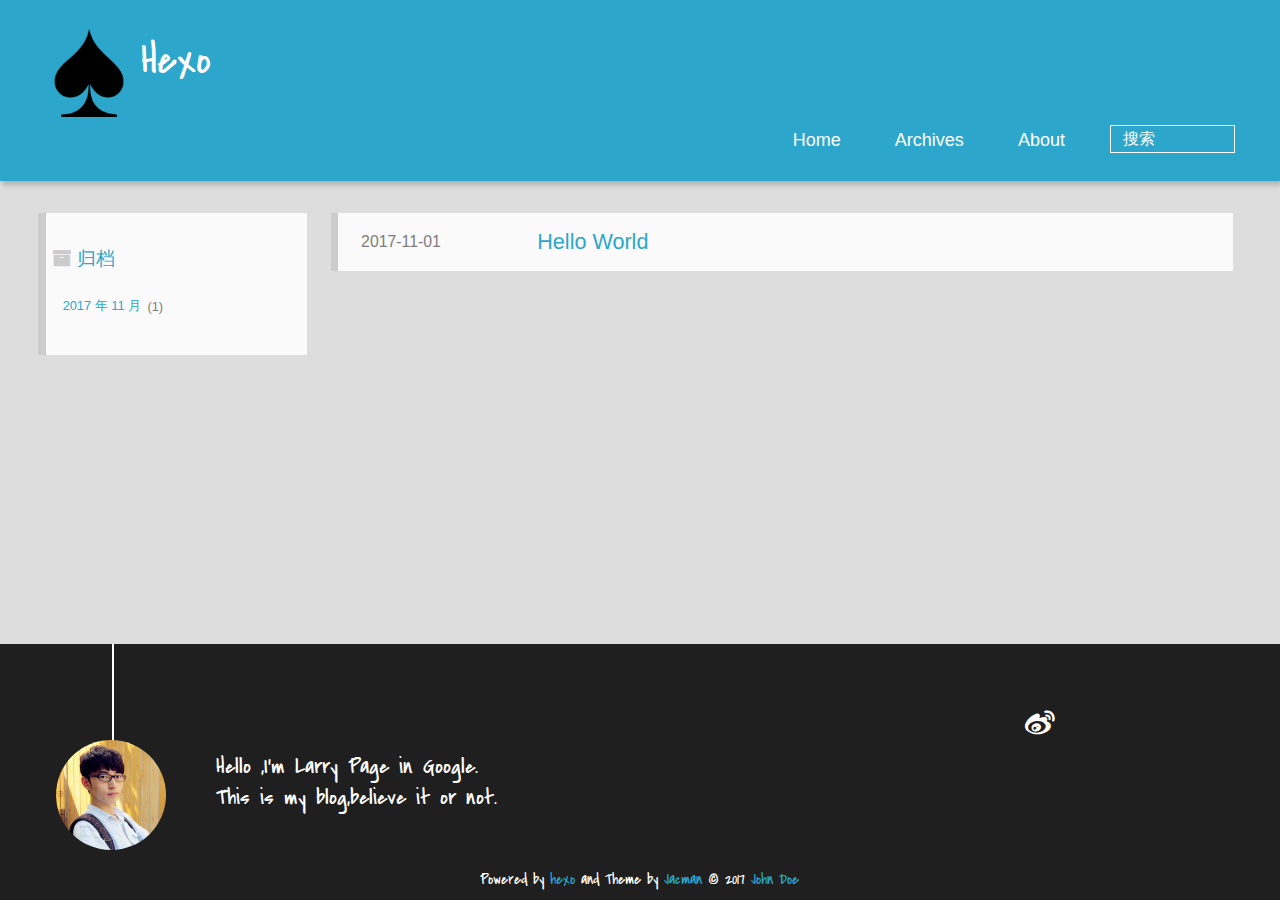
==== archives/index.html @ d34f0421 "¡°update¡±" ====
<!DOCTYPE HTML>
<html >
<head>
  <meta charset="UTF-8">
  
    <title>归档 | Hexo</title>
    <meta name="viewport" content="width=device-width, initial-scale=1,user-scalable=no">
    
    <meta name="author" content="John Doe">
    

    
    <meta property="og:type" content="website">
<meta property="og:title" content="Hexo">
<meta property="og:url" content="http://yoursite.com/archives/index.html">
<meta property="og:site_name" content="Hexo">
<meta name="twitter:card" content="summary">
<meta name="twitter:title" content="Hexo">

    
    <link rel="alternative" href="/atom.xml" title="Hexo" type="application/atom+xml">
    
    
    <link rel="icon" href="/img/favicon.ico">
    
    
    <link rel="apple-touch-icon" href="/img/jacman.jpg">
    <link rel="apple-touch-icon-precomposed" href="/img/jacman.jpg">
    
    <link rel="stylesheet" href="/css/style.css">
</head>

    <body>
      <header>
        
<div>
		
			<div id="imglogo">
				<a href="/"><img src="/img/logo.png" alt="Hexo" title="Hexo"/></a>
			</div>
			
			<div id="textlogo">
				<h1 class="site-name"><a href="/" title="Hexo">Hexo</a></h1>
				<h2 class="blog-motto"></h2>
			</div>
			<div class="navbar"><a class="navbutton navmobile" href="#" title="菜单">
			</a></div>
			<nav class="animated">
				<ul>
					<ul>
					 
						<li><a href="/">Home</a></li>
					
						<li><a href="/archives">Archives</a></li>
					
						<li><a href="/about">About</a></li>
					
					<li>
 					
					<form class="search" action="//google.com/search" method="get" accept-charset="utf-8">
						<label>Search</label>
						<input type="search" id="search" name="q" autocomplete="off" maxlength="20" placeholder="搜索" />
						<input type="hidden" name="q" value="site:yoursite.com">
					</form>
					
					</li>
				</ul>
			</nav>			
</div>
      </header>
      <div id="container">
        

<div class="archive-title" >
  <h2 class="archive-icon">归档</h2>
  
  <div class="archiveslist archive-float clearfix">
   <ul class="archive-list"><li class="archive-list-item"><a class="archive-list-link" href="/archives/2017/11/">2017 年 11 月</a><span class="archive-list-count">1</span></li></ul>
 </div>
  
</div>
<div id="main" class="archive-part clearfix">
  <div id="archive-page">

  <section class="post" itemscope itemprop="blogPost">
  
    <a href="/2017/11/01/hello-world/" title="Hello World" itemprop="url">
  

    <time datetime="2017-10-31T16:31:53.168Z" itemprop="datePublished">2017-11-01</time>


    <h1 itemprop="name">Hello World</h1>

  </a>
</section>


  </div>
</div>

      </div>
      <footer><div id="footer" >
	
	<div class="line">
		<span></span>
		<div class="author"></div>
	</div>
	
	
	<section class="info">
		<p> Hello ,I&#39;m Larry Page in Google. <br/>
			This is my blog,believe it or not.</p>
	</section>
	 
	<div class="social-font" class="clearfix">
		
		<a href="http://weibo.com/2176287895" target="_blank" class="icon-weibo" title="微博"></a>
		
		
		
		
		
		
		
		
		
		
	</div>
			
		

		<p class="copyright">
		Powered by <a href="http://hexo.io" target="_blank" title="hexo">hexo</a> and Theme by <a href="https://github.com/wuchong/jacman" target="_blank" title="Jacman">Jacman</a> © 2017 
		
		<a href="/about" target="_blank" title="John Doe">John Doe</a>
		
		
		</p>
</div>
</footer>
      <script src="/js/jquery-2.0.3.min.js"></script>
<script src="/js/jquery.imagesloaded.min.js"></script>
<script src="/js/gallery.js"></script>
<script src="/js/jquery.qrcode-0.12.0.min.js"></script>

<script type="text/javascript">
$(document).ready(function(){ 
  $('.navbar').click(function(){
    $('header nav').toggleClass('shownav');
  });
  var myWidth = 0;
  function getSize(){
    if( typeof( window.innerWidth ) == 'number' ) {
      myWidth = window.innerWidth;
    } else if( document.documentElement && document.documentElement.clientWidth) {
      myWidth = document.documentElement.clientWidth;
    };
  };
  var m = $('#main'),
      a = $('#asidepart'),
      c = $('.closeaside'),
      o = $('.openaside');
  c.click(function(){
    a.addClass('fadeOut').css('display', 'none');
    o.css('display', 'block').addClass('fadeIn');
    m.addClass('moveMain');
  });
  o.click(function(){
    o.css('display', 'none').removeClass('beforeFadeIn');
    a.css('display', 'block').removeClass('fadeOut').addClass('fadeIn');      
    m.removeClass('moveMain');
  });
  $(window).scroll(function(){
    o.css("top",Math.max(80,260-$(this).scrollTop()));
  });
  
  $(window).resize(function(){
    getSize(); 
    if (myWidth >= 1024) {
      $('header nav').removeClass('shownav');
    }else{
      m.removeClass('moveMain');
      a.css('display', 'block').removeClass('fadeOut');
      o.css('display', 'none');
        
    }
  });
});
</script>










<link rel="stylesheet" href="/fancybox/jquery.fancybox.css" media="screen" type="text/css">
<script src="/fancybox/jquery.fancybox.pack.js"></script>
<script type="text/javascript">
$(document).ready(function(){ 
  $('.article-content').each(function(i){
    $(this).find('img').each(function(){
      if ($(this).parent().hasClass('fancybox')) return;
      var alt = this.alt;
      if (alt) $(this).after('<span class="caption">' + alt + '</span>');
      $(this).wrap('<a href="' + this.src + '" title="' + alt + '" class="fancybox"></a>');
    });
    $(this).find('.fancybox').each(function(){
      $(this).attr('rel', 'article' + i);
    });
  });
  if($.fancybox){
    $('.fancybox').fancybox();
  }
}); 
</script>



<!-- Analytics Begin -->



<script>
var _hmt = _hmt || [];
(function() {
  var hm = document.createElement("script");
  hm.src = "//hm.baidu.com/hm.js?e6d1f421bbc9962127a50488f9ed37d1";
  var s = document.getElementsByTagName("script")[0]; 
  s.parentNode.insertBefore(hm, s);
})();
</script>



<!-- Analytics End -->

<!-- Totop Begin -->

	<div id="totop">
	<a title="返回顶部"><img src="/img/scrollup.png"/></a>
	</div>
	<script src="/js/totop.js"></script>

<!-- Totop End -->

<!-- MathJax Begin -->
<!-- mathjax config similar to math.stackexchange -->


<!-- MathJax End -->

<!-- Tiny_search Begin -->

<!-- Tiny_search End -->

    </body>
   </html>
---- css/style.css ----
html,
body,
div,
span,
applet,
object,
iframe,
h1,
h2,
h3,
h4,
h5,
h6,
p,
blockquote,
pre,
a,
abbr,
acronym,
address,
big,
cite,
code,
del,
dfn,
em,
img,
ins,
kbd,
q,
s,
samp,
small,
strike,
strong,
sub,
sup,
tt,
var,
dl,
dt,
dd,
ol,
ul,
li,
fieldset,
form,
label,
legend,
table,
caption,
tbody,
tfoot,
thead,
tr,
th,
td {
  margin: 0;
  padding: 0;
  border: 0;
  outline: 0;
  font-weight: inherit;
  font-style: inherit;
  font-family: inherit;
  font-size: 100%;
  vertical-align: baseline;
}
body {
  line-height: 1;
  color: #000;
  background: #fff;
}
ol,
ul {
  list-style: none;
}
table {
  border-collapse: separate;
  border-spacing: 0;
  vertical-align: middle;
}
caption,
th,
td {
  text-align: left;
  font-weight: normal;
  vertical-align: middle;
}
a img {
  border: none;
}
/* custom Font*/
@font-face {
  font-family: "covered_by_your_graceregular";
  font-weight: normal;
  font-style: normal;
  src: url("../font/coveredbyyourgrace-webfont.eot");
  src: url("../font/coveredbyyourgrace-webfont.eot?#iefix") format('embedded-opentype'), url("../font/coveredbyyourgrace-webfont.svg#covered_by_your_graceregular") format('svg'), url("../font/coveredbyyourgrace-webfont.woff") format('woff'), url("../font/coveredbyyourgrace-webfont.ttf") format('truetype');
}
/* icon Font */
@font-face {
  font-family: "FontAwesome";
  font-style: normal;
  font-weight: normal;
  src: url("../font/fontawesome-webfont.eot?v=#4.0.3");
  src: url("../font/fontawesome-webfont.eot?#iefix&v=#4.0.3") format("embedded-opentype"), url("../font/fontawesome-webfont.woff?v=#4.0.3") format("woff"), url("../font/fontawesome-webfont.ttf?v=#4.0.3") format("truetype"), url("../font/fontawesome-webfont.svg#fontawesomeregular?v=#4.0.3") format("svg");
}
@font-face {
  font-family: "fontdiao";
  font-weight: normal;
  font-style: normal;
  src: url("../font/fontdiao.eot");
  src: url("../font/fontdiao.eot?#iefix") format('embedded-opentype'), url("../font/fontdiao.svg#fontdiao") format('svg'), url("../font/fontdiao.woff") format('woff'), url("../font/fontdiao.ttf") format('truetype');
}
/* Public style */
* {
  -webkit-margin-before: 0;
  -webkit-margin-after: 0;
}
body {
  background: #ddd;
  font-family: "Helvetica Neue", "Helvetica", "Microsoft YaHei", "WenQuanYi Micro Hei", Arial, sans-serif;
  font-size: 100%;
  color: #817c7c;
  line-height: 1.5;
  min-height: 100vh;
  display: -webkit-flex;
  display: -webkit-box;
  display: -moz-box;
  display: -webkit-flex;
  display: -ms-flexbox;
  display: box;
  display: flex;
  -webkit-flex-direction: column;
  -webkit-box-orient: vertical;
  -moz-box-orient: vertical;
  -o-box-orient: vertical;
  -webkit-flex-direction: column;
  -ms-flex-direction: column;
  flex-direction: column;
}
iframe {
  margin-top: 10px;
}
small {
  font-size: 80%;
}
sub,
sup {
  font-size: 75%;
  line-height: 0;
  position: relative;
  vertical-align: baseline;
}
sup {
  top: -0.5em;
  padding-left: 0.3em;
}
sub {
  bottom: -0.25em;
}
a {
  text-decoration: none;
  color: #817c7c;
}
a:hover,
a:focus {
  outline: 0;
  text-decoration: none;
  -webkit-transition: color 0.25s, background 0.5s;
  -moz-transition: color 0.25s, background 0.5s;
  -o-transition: color 0.25s, background 0.5s;
  -ms-transition: color 0.25s, background 0.5s;
  transition: color 0.25s, background 0.5s;
}
a:hover:before {
  -webkit-transition: color 0.25s, background 0.5s;
  -moz-transition: color 0.25s, background 0.5s;
  -o-transition: color 0.25s, background 0.5s;
  -ms-transition: color 0.25s, background 0.5s;
  transition: color 0.25s, background 0.5s;
}
input:focus {
  outline: none;
}
input,
button {
  margin: 0;
  padding: 0;
}
input::-moz-focus-inner,
button::-moz-focus-inner {
  border: 0;
  padding: 0;
}
h1 {
  font-size: 1.5em;
}
.fa {
  display: inline-block;
  font-family: FontAwesome;
  font-style: normal;
  font-weight: normal;
  line-height: 1;
  -webkit-font-smoothing: antialiased;
  -moz-osx-font-smoothing: grayscale;
}
.clearfix {
  zoom: 1;
}
.clearfix:before,
.clearfix:after {
  content: "";
  display: table;
}
.clearfix:after {
  clear: both;
}
::-webkit-input-placeholder {
  color: #fff;
  padding: 2px 0 0 4px;
}
::-moz-placeholder {
  color: #fff;
  padding: 2px 0 0 4px;
}
:-ms-input-placeholder {
  color: #fff;
  padding: 2px 0 0 4px;
}
::-webkit-input-placeholder::before {
  font-family: "FontAwesome";
  -webkit-font-smoothing: antialiased;
  -moz-osx-font-smoothing: grayscale;
  content: "\f002";
  padding-right: 4px;
}
::-moz-placeholder:before {
  font-family: "FontAwesome";
  -webkit-font-smoothing: antialiased;
  -moz-osx-font-smoothing: grayscale;
  content: "\f002";
  padding-right: 4px;
}
:-ms-input-placeholder::before {
  font-family: "FontAwesome";
  -webkit-font-smoothing: antialiased;
  -moz-osx-font-smoothing: grayscale;
  content: "\f002";
  padding-right: 4px;
}
input[type="search"]::-webkit-search-cancel-button,
input[type="search"]::-webkit-search-decoration {
  -webkit-appearance: none;
}
::-webkit-search-cancel-button:after {
  font-family: "FontAwesome";
  -webkit-font-smoothing: antialiased;
  -moz-osx-font-smoothing: grayscale;
  content: '\f00d';
  color: #fff;
  padding-right: 4px;
}
/* css3 animate */
.animated {
  -webkit-animation-fill-mode: both;
  -moz-animation-fill-mode: both;
  -o-animation-fill-mode: both;
  -ms-animation-fill-mode: both;
  animation-fill-mode: both;
  -webkit-animation-duration: 1s;
  -moz-animation-duration: 1s;
  -o-animation-duration: 1s;
  -ms-animation-duration: 1s;
  animation-duration: 1s;
}
@-webkit-keyframes fadeIn {
  0% {
    opacity: 0;
    -ms-filter: "progid:DXImageTransform.Microsoft.Alpha(Opacity=0)";
    filter: alpha(opacity=0);
  }
  100% {
    opacity: 1;
    -ms-filter: none;
    filter: none;
  }
}
.fadeIn {
  -webkit-animation-name: fadeIn;
  -moz-animation-name: fadeIn;
  -o-animation-name: fadeIn;
  -ms-animation-name: fadeIn;
  animation-name: fadeIn;
}
.fadeOut {
  -webkit-animation-name: fadeOut;
  -moz-animation-name: fadeOut;
  -o-animation-name: fadeOut;
  -ms-animation-name: fadeOut;
  animation-name: fadeOut;
}
@-moz-keyframes fadeInDown {
  0% {
    opacity: 0;
    -ms-filter: "progid:DXImageTransform.Microsoft.Alpha(Opacity=0)";
    filter: alpha(opacity=0);
    -webkit-transform: translateY(-20px);
    -moz-transform: translateY(-20px);
    -o-transform: translateY(-20px);
    -ms-transform: translateY(-20px);
    transform: translateY(-20px);
  }
  100% {
    opacity: 1;
    -ms-filter: none;
    filter: none;
    -webkit-transform: translateY(0);
    -moz-transform: translateY(0);
    -o-transform: translateY(0);
    -ms-transform: translateY(0);
    transform: translateY(0);
  }
}
@-webkit-keyframes fadeInDown {
  0% {
    opacity: 0;
    -ms-filter: "progid:DXImageTransform.Microsoft.Alpha(Opacity=0)";
    filter: alpha(opacity=0);
    -webkit-transform: translateY(-20px);
    -moz-transform: translateY(-20px);
    -o-transform: translateY(-20px);
    -ms-transform: translateY(-20px);
    transform: translateY(-20px);
  }
  100% {
    opacity: 1;
    -ms-filter: none;
    filter: none;
    -webkit-transform: translateY(0);
    -moz-transform: translateY(0);
    -o-transform: translateY(0);
    -ms-transform: translateY(0);
    transform: translateY(0);
  }
}
@-o-keyframes fadeInDown {
  0% {
    opacity: 0;
    -ms-filter: "progid:DXImageTransform.Microsoft.Alpha(Opacity=0)";
    filter: alpha(opacity=0);
    -webkit-transform: translateY(-20px);
    -moz-transform: translateY(-20px);
    -o-transform: translateY(-20px);
    -ms-transform: translateY(-20px);
    transform: translateY(-20px);
  }
  100% {
    opacity: 1;
    -ms-filter: none;
    filter: none;
    -webkit-transform: translateY(0);
    -moz-transform: translateY(0);
    -o-transform: translateY(0);
    -ms-transform: translateY(0);
    transform: translateY(0);
  }
}
@keyframes fadeInDown {
  0% {
    opacity: 0;
    -ms-filter: "progid:DXImageTransform.Microsoft.Alpha(Opacity=0)";
    filter: alpha(opacity=0);
    -webkit-transform: translateY(-20px);
    -moz-transform: translateY(-20px);
    -o-transform: translateY(-20px);
    -ms-transform: translateY(-20px);
    transform: translateY(-20px);
  }
  100% {
    opacity: 1;
    -ms-filter: none;
    filter: none;
    -webkit-transform: translateY(0);
    -moz-transform: translateY(0);
    -o-transform: translateY(0);
    -ms-transform: translateY(0);
    transform: translateY(0);
  }
}
body >header {
  width: 100%;
  -webkit-box-shadow: 2px 4px 5px rgba(3,3,3,0.2);
  box-shadow: 2px 4px 5px rgba(3,3,3,0.2);
  background: url("../") center #2ca6cb;
  color: #fff;
  padding: 1em 0 0.8em;
}
@media only screen and (min-width: 1024px) {
  body >header {
    padding: 1.8em 0 1.5em;
  }
}
body >header >div {
  width: 95%;
  margin: 0 auto;
  position: relative;
  overflow: hidden;
}
@media only screen and (min-width: 1024px) {
  body >header >div {
    width: 93%;
  }
}
body >header a {
  display: block;
  color: #fff;
}
#imglogo {
  float: left;
  width: 4em;
  height: 4em;
}
@media only screen and (min-width: 768px) {
  #imglogo {
    width: 5em;
  }
}
@media only screen and (min-width: 1024px) {
  #imglogo {
    width: 5.5em;
  }
}
#imglogo img {
  width: 4em;
}
@media only screen and (min-width: 768px) {
  #imglogo img {
    width: 5em;
  }
}
@media only screen and (min-width: 1024px) {
  #imglogo img {
    width: 5.5em;
  }
}
#textlogo {
  float: left;
  width: 75%;
  margin-left: 0.5em;
}
#textlogo h1.site-name {
  width: 86%;
  font-family: "covered_by_your_graceregular";
  font-size: 200%;
  line-height: 1.5;
  -webkit-font-smoothing: antialiased;
  -moz-osx-font-smoothing: grayscale;
}
@media only screen and (min-width: 768px) {
  #textlogo h1.site-name {
    font-size: 240%;
  }
}
@media only screen and (min-width: 1024px) {
  #textlogo h1.site-name {
    font-size: 280%;
  }
}
#textlogo h2.blog-motto {
  font-size: 0.7em;
  font-weight: normal;
}
@media only screen and (min-width: 768px) {
  #textlogo h2.blog-motto {
    font-size: 100%;
  }
}
@media only screen and (min-width: 1024px) {
  #textlogo h2.blog-motto {
    font-size: 110%;
  }
}
.navbar {
  position: absolute;
  width: 2em;
  right: 0em;
  top: 1em;
  padding: 0.5em;
}
@media only screen and (min-width: 1024px) {
  .navbar {
    display: none;
  }
}
.navbutton::before {
  font-family: "FontAwesome";
  -webkit-font-smoothing: antialiased;
  -moz-osx-font-smoothing: grayscale;
  content: "\f0c9";
}
.navmobile::before {
  padding-left: 1em;
}
header nav {
  float: left;
  width: 100%;
  font-size: 112.5%;
  padding-top: 0.5em;
  max-height: 0.01em;
  -webkit-transition: max-height 1s ease-out;
  -moz-transition: max-height 1s ease-out;
  -o-transition: max-height 1s ease-out;
  -ms-transition: max-height 1s ease-out;
  transition: max-height 1s ease-out;
}
@media only screen and (min-width: 568px) {
  header nav {
    width: 50%;
  }
}
@media only screen and (min-width: 1024px) {
  header nav {
    float: right;
    width: auto;
    margin-top: 1em;
    max-height: none;
  }
}
@media only screen and (min-width: 1024px) {
  header nav ul {
    float: right;
  }
}
@media only screen and (min-width: 1024px) {
  header nav ul li {
    float: left;
  }
}
header nav ul li a {
  padding: 0.2em 0 0.2em 1em;
}
@media only screen and (min-width: 1024px) {
  header nav ul li a {
    padding: 0.2em 1.5em;
  }
}
header nav ul li a:hover {
  background: #1b7f9e;
  color: #e9cd4c;
}
.shownav {
  max-height: 40em;
}
.search {
  padding: 0.1em 0 0 1em;
}
.search input {
  -webkit-appearance: textfield;
  font-size: 0.87em;
  line-height: 1.7;
  border: 1px solid #fff;
  color: #fff;
  background: transparent;
  width: 80%;
  padding-left: 0.5em;
}
@media only screen and (min-width: 1024px) {
  .search input {
    width: 8em;
    -webkit-transition: 0.5s width;
    -moz-transition: 0.5s width;
    -o-transition: 0.5s width;
    -ms-transition: 0.5s width;
    transition: 0.5s width;
  }
  .search input:focus {
    width: 15em;
  }
}
.search label {
  display: none;
}
/* index layout */
#container {
  -webkit-flex: 1;
  width: 95%;
  margin: 0 auto;
  overflow: hidden;
}
@media only screen and (min-width: 768px) {
  #container {
    width: 96%;
  }
}
@media only screen and (min-width: 1024px) {
  #container {
    width: 94%;
  }
}
@media only screen and (min-width: 1560px) {
  #container {
    width: 82%;
  }
}
#main {
  margin: 1em 0 0;
  line-height: 1.8;
}
@media only screen and (min-width: 1024px) {
  #main {
    margin: 2em 0 0;
    width: 75%;
    float: left;
    -webkit-transition: margin 0.5s ease-out;
    -moz-transition: margin 0.5s ease-out;
    -o-transition: margin 0.5s ease-out;
    -ms-transition: margin 0.5s ease-out;
    transition: margin 0.5s ease-out;
  }
}
#main section.post {
  background: #fafafa;
  margin-bottom: 0.125em;
}
#main section.post a {
  display: block;
  border-left: 0.5em solid #ccc;
  -webkit-transition: border-left 0.45s;
  -moz-transition: border-left 0.45s;
  -o-transition: border-left 0.45s;
  -ms-transition: border-left 0.45s;
  transition: border-left 0.45s;
  padding: 0.5em;
}
@media only screen and (min-width: 768px) {
  #main section.post a {
    padding: 1em;
  }
}
#main section.post a:hover {
  border-left: 0.5em solid #2ca6cb;
}
#main section.post a h1 {
  color: #2ca6cb;
  line-height: 2;
}
#main section.post a p {
  color: #817c7c;
}
#main section.post a time {
  color: #817c7c;
  display: block;
  margin: 0.5em 0;
  font-size: 0.9em;
}
#main article.post-expand {
  background: #fafafa;
  margin-bottom: 3.5em;
}
#main article.post-expand .img-logo {
  max-width: 180px;
  max-height: 96px;
  display: block !important;
  margin-right: 0.7em;
  margin-left: 0.7em;
  padding: 0;
  float: right;
  clear: right;
}
#main article.post-expand .img-topic {
  max-width: 300px;
  max-height: 1800px;
  display: block !important;
  margin-left: 0.7em;
  margin-right: 0.7em;
  padding: 0;
  float: right;
  clear: right;
}
#main article.post-expand .article-more-link a {
  display: inline-block;
  line-height: 1em;
  padding: 6px 15px;
  border-radius: 15px;
  background: #ddd;
  color: #817c7c;
  text-decoration: none;
}
#main article.post-expand .article-more-link a:hover {
  background: #2ca6cb;
  color: #fff;
  text-decoration: none;
}
#archive-page section.post a {
  font-size: 0.9em;
  padding: 0.5em !important;
}
@media only screen and (min-width: 768px) {
  #archive-page section.post a time {
    padding-left: 1em;
  }
}
.moveMain {
  margin-left: 10% !important;
}
.unexpand .prev {
  border-left: 0.5em solid #ccc;
}
.unexpand .prev:hover {
  border-left: 0.5em solid #2ca6cb;
}
#page-nav {
  background: #fafafa;
  text-align: center;
  overflow: hidden;
}
#page-nav a {
  display: inline-block;
  padding: 0.5em 1em;
}
#page-nav a {
  color: #2ca6cb;
}
#page-nav a:hover {
  background: #ccc;
  color: #2ca6cb;
}
#page-nav .prev {
  float: left;
  -webkit-transition: border-left 0.5s;
  -moz-transition: border-left 0.5s;
  -o-transition: border-left 0.5s;
  -ms-transition: border-left 0.5s;
  transition: border-left 0.5s;
}
#page-nav .prev span:before {
  font-family: "FontAwesome";
  -webkit-font-smoothing: antialiased;
  -moz-osx-font-smoothing: grayscale;
  content: "\f053";
  padding-right: 0.5em;
}
#page-nav .next {
  float: right;
}
#page-nav .next span:before {
  font-family: "FontAwesome";
  -webkit-font-smoothing: antialiased;
  -moz-osx-font-smoothing: grayscale;
  content: "\f054";
  padding-left: 0.5em;
}
#page-nav .page-number {
  display: none;
  padding: 0.5em 1em;
}
@media only screen and (min-width: 768px) {
  #page-nav .page-number {
    display: inline-block;
  }
}
#page-nav .current {
  color: #b8b8b8;
  font-weight: bold;
}
#page-nav .space {
  color: #2ca6cb;
}
/* page layout */
@media only screen and (min-width: 1024px) {
  .page {
    margin-left: 10% !important;
  }
}
/* archive layout */
.category-icon:before,
.tag-icon:before,
.archive-icon:before {
  font-family: "FontAwesome";
  -webkit-font-smoothing: antialiased;
  -moz-osx-font-smoothing: grayscale;
  color: #ccc;
  font-size: 100%;
  padding-right: 0.3em;
}
.category-icon:before {
  content: "\f07b";
}
.tag-icon:before {
  content: "\f02c";
}
.archive-icon:before {
  content: "\f187";
}
.archive-title {
  margin: 1em 0;
  padding: 2em;
  background: #fafafa;
  border-left: 0.5em solid #ccc;
}
@media only screen and (min-width: 1024px) {
  .archive-title {
    margin: 2em 0;
    width: 18.5%;
    padding-left: 0.5%;
    float: left;
  }
}
.archive-title h2 {
  width: 90%;
  color: #2ca6cb;
  font-size: 120%;
}
.archive-title a {
  color: #2ca6cb;
  -webkit-transition: color 0.5s;
  -moz-transition: color 0.5s;
  -o-transition: color 0.5s;
  -ms-transition: color 0.5s;
  transition: color 0.5s;
}
.archive-title a:hover {
  color: #2ca6cb;
  -webkit-transition: color 0.5s;
  -moz-transition: color 0.5s;
  -o-transition: color 0.5s;
  -ms-transition: color 0.5s;
  transition: color 0.5s;
}
.current {
  color: #ea6753 !important;
}
@media only screen and (min-width: 768px) {
  .archive-part {
    min-height: 200px;
  }
}
@media only screen and (min-width: 1024px) {
  .archive-part {
    float: right;
    margin-left: 2% !important;
  }
}
.archive-part section.post {
  width: 100%;
}
.archive-part section.post time {
  font-size: 1.1em !important;
  float: left;
}
@media only screen and (max-width: 568px) {
  .archive-part section.post time {
    width: 100%;
  }
}
@media only screen and (min-width: 568px) {
  .archive-part section.post time {
    width: 20%;
  }
}
@media only screen and (min-width: 768px) {
  .archive-nav {
    width: 100%;
    float: left;
    margin-top: 1em;
  }
}
/* tags&categories layout */
.all-list-box {
  min-height: 400px;
}
.post,
.page,
.link,
.photo {
  background: #fafafa;
}
.post a,
.page a,
.link a,
.photo a {
  color: #2ca6cb;
}
.post a:hover,
.page a:hover,
.link a:hover,
.photo a:hover {
  color: #ea6753;
}
@media only screen and (min-width: 768px) {
  article header.article-info {
    border-bottom: 1px solid #dbdbdb;
  }
}
article header.article-info >h1 {
  padding: 0.2em 3%;
  font-size: 170%;
  line-height: 1.5;
  word-wrap: break-word;
  word-break: normal;
  -webkit-font-smoothing: antialiased;
  -moz-osx-font-smoothing: grayscale;
  border-left: 5px solid #2ca6cb;
}
@media only screen and (min-width: 1024px) {
  article header.article-info >h1 {
    font-size: 200%;
    padding-top: 0.3em;
  }
}
article header.article-info >p.article-author {
  padding: 0.3em 4% 0.3em 0;
  text-align: right;
  border-bottom: 1px solid #dbdbdb;
}
@media only screen and (min-width: 768px) {
  article header.article-info >p.article-author {
    float: right;
    border-bottom: none;
  }
}
article header.article-info >p.article-time {
  padding-top: 0.5em;
  font-size: 0.8em;
  text-align: center;
  margin-bottom: -2.7em;
}
@media only screen and (min-width: 768px) {
  article header.article-info >p.article-time {
    float: right;
    margin-right: 1em;
    padding-top: 0.1em;
    font-size: 0.9em;
  }
}
article header.article-info >p.article-time:before {
  font-family: "FontAwesome";
  font-size: 130%;
  content: "\f017";
  -webkit-font-smoothing: antialiased;
  -moz-osx-font-smoothing: grayscale;
}
article .article-content {
  padding: 1.5em 4%;
  color: #413f3f;
  font-size: 100%;
}
article .article-content:before,
article .article-content:after {
  content: "";
  display: block;
  clear: both;
}
article .article-content .kb {
  padding: 0.1em 0.6em;
  border: 1px solid #ccc;
  background-color: code-color;
  color: #8f8f8f;
  -webkit-box-shadow: 0 1px 0 rgba(0,0,0,0.2), 0 0 0 2px #fff inset;
  box-shadow: 0 1px 0 rgba(0,0,0,0.2), 0 0 0 2px #fff inset;
  border-radius: 3px;
  display: inline-block;
  margin: 0 0.1em;
  text-shadow: 0 1px 0 #fff;
  line-height: 1.5;
  white-space: nowrap;
}
article .article-content h1,
article .article-content h2 {
  font-size: 180%;
  line-height: 1.2em;
  padding-bottom: 0.3em;
  margin-top: 1.5em;
  border-bottom: 2px solid #dbdbdb;
}
article .article-content h3 {
  font-size: 140%;
  line-height: 1em;
  margin-top: 1.3em;
}
article .article-content h4,
article .article-content h5,
article .article-content h6 {
  font-size: 140%;
}
article .article-content h1,
article .article-content h2,
article .article-content h3,
article .article-content h4,
article .article-content h5,
article .article-content h6 {
  color: #333;
  -webkit-font-smoothing: antialiased;
  -moz-osx-font-smoothing: grayscale;
}
article .article-content h1 >code,
article .article-content h2 >code,
article .article-content h3 >code,
article .article-content h4 >code,
article .article-content h5 >code,
article .article-content h6 >code {
  color: #a3a3a3;
}
article .article-content hr {
  border: 1px solid #dbdbdb;
}
article .article-content strong {
  font-weight: bold;
}
article .article-content em {
  font-style: italic;
}
article .article-content acronym,
article .article-content abbr {
  border-bottom: 1px dotted;
}
article .article-content blockquote {
  border-left: 0.2em solid #2ca6cb;
  margin: 0.65em 0 0.65em 1%;
  padding-left: 1%;
  line-height: 1.5;
  font-size: 100%;
  color: #808080;
}
article .article-content blockquote footer {
  background: #fafafa;
  padding: 0;
  margin: 0;
  font-size: 80%;
  line-height: 1em;
}
article .article-content blockquote cite {
  font-style: italic;
  padding-left: 0.5em;
}
article .article-content ul,
article .article-content ol {
  padding-left: 1.5em;
  font-size: 100%;
  padding-top: 0.7em;
}
@media only screen and (min-width: 768px) {
  article .article-content ul,
  article .article-content ol {
    padding-left: 1.5em;
  }
}
article .article-content ul li {
  list-style: disc;
  text-align: match-parent;
}
article .article-content ol li {
  list-style-type: decimal;
}
article .article-content dl dt {
  font-weight: blod;
}
article .article-content ul li>code,
article .article-content ol li>code,
article .article-content p code,
article .article-content strong code,
article .article-content em code,
article .article-content table th>code,
article .article-content table td>code {
  font-family: Monaco, Menlo, Consolas, Courier New, monospace;
  background: #eee;
  color: #d14;
  border: 1px solid #d6d6d6;
  padding: 0 5px;
  margin: 0 2px;
  font-size: 90%;
  white-space: nowrap;
  text-shadow: 0 1px #fff;
  -webkit-border-radius: 0.25em;
  border-radius: 0.25em;
}
article .article-content p {
  line-height: 1.5;
  margin-top: 0.7em;
}
@media only screen and (min-width: 1024px) {
  article .article-content p {
    margin-top: 1em;
  }
}
article .article-content img,
article .article-content video,
article .article-content figure img {
  max-width: 100%;
  height: auto;
  vertical-align: middle;
  padding-top: 0.5em;
}
@media only screen and (min-width: 1024px) {
  article .article-content img,
  article .article-content video,
  article .article-content figure img {
    padding-top: 0.7em;
  }
}
article .article-content .img-topic,
article .article-content .img-logo {
  display: none;
}
article .article-content .img-center {
  display: block;
  margin: auto;
}
article .article-content .img-shadow {
  -webkit-box-shadow: 0 0 2px 3px #ddd;
  box-shadow: 0 0 2px 3px #ddd;
}
article .article-content figcaption,
article .article-content .caption {
  display: block;
  margin-top: 0.3em;
  color: #808080;
  position: relative;
  font-size: 0.9em;
  padding-left: 1.3em;
}
article .article-content figcaption:before,
article .article-content .caption:before {
  content: '\f040';
  position: absolute;
  font: 0.9em "FontAwesome";
  position: absolute;
  left: 0;
  top: 0.3em;
}
article .article-content .video-container {
  position: relative;
  padding-top: 56%;
  height: 0;
  overflow: hidden;
}
article .article-content .video-container iframe,
article .article-content .video-container object,
article .article-content .video-container embed {
  position: absolute;
  top: 0;
  left: 0;
  width: 100%;
  height: 100%;
  margin-top: 0;
}
article .article-content table {
  max-width: 100%;
  border-collapse: collapse;
  border-spacing: 0;
  margin-top: 1em;
}
article .article-content table th {
  font-weight: bold;
  border-bottom: 2px solid #dbdbdb;
  padding: 0.5em;
  line-height: 1.3em;
}
article .article-content table td {
  border-bottom: 1px solid #dbdbdb;
  padding: 0.5em;
  line-height: 1.3em;
}
article .article-content .pullquote {
  text-align: left;
  width: 45%;
  margin: 0;
  border: none;
}
article .article-content .left {
  margin-left: 0.5em;
  margin-right: 1em;
  float: left;
}
article .article-content .right {
  margin-right: 0.5em;
  margin-left: 1em;
  float: right;
}
footer.article-footer {
  background: #fafafa;
  padding: 0 4%;
  margin: 0;
  border-top: 1px solid #dbdbdb;
}
.article-share {
  float: right;
  width: 100%;
}
@media only screen and (min-width: 568px) {
  .article-share {
    width: 60%;
  }
}
@media only screen and (min-width: 768px) {
  .article-share {
    width: 16.5em;
  }
}
.article-share .share-jiathis {
  padding: 0.5em 0;
  margin-top: 0.3em;
}
.share span {
  float: right;
  height: 3em;
  width: 1em;
  margin-right: 0.5em;
  position: relative;
  color: #d6d6d6;
}
.share span:before {
  font-family: "FontAwesome";
  content: "\f064";
  font-size: 1em;
  -webkit-font-smoothing: antialiased;
  -moz-osx-font-smoothing: grayscale;
  width: 1.5em;
  height: 1.5em;
  position: absolute;
  top: 50%;
  left: 50%;
  margin-top: -0.75em;
  margin-left: -0.75em;
}
.share a {
  float: right;
  width: 3em;
  height: 3em;
  display: block;
  position: relative;
}
.share a:before {
  font-size: 1.2em;
  font-family: "FontAwesome";
  text-align: center;
  color: #817c7c;
  -webkit-font-smoothing: antialiased;
  -moz-osx-font-smoothing: grayscale;
  width: 1.5em;
  height: 1.5em;
  position: absolute;
  top: 50%;
  left: 50%;
  margin-top: -0.75em;
  margin-left: -0.75em;
}
.share a:hover:before {
  color: #fff;
}
.article-share-twitter:before {
  content: "\f099";
}
.article-share-twitter:hover {
  background: #00aced;
  text-shadow: 0 1px #008abe;
}
.article-share-facebook:before {
  content: "\f09a";
}
.article-share-facebook:hover {
  background: #3b5998;
  text-shadow: 0 1px #2f477a;
}
.article-share-weibo:before {
  content: "\f18a";
}
.article-share-weibo:hover {
  background: #c64d3e;
  text-shadow: 0 1px #a13c2f;
}
.article-share-qrcode:before {
  font-family: "fontdiao" !important;
  content: "\f132";
}
.article-share-qrcode:hover {
  background: #49ae0f;
  text-shadow: 0 1px #3a8b0c;
}
.article-share-renren:before {
  content: "\f18b";
}
.article-share-renren:hover {
  background: #369;
  text-shadow: 0 1px #29527a;
}
.article-back-to-top:before {
  content: "\f062";
}
.article-back-to-top:hover {
  background: #762c54;
  text-shadow: 0 1px #5e2343;
}
.hoverqrcode {
  background: #fff;
  border: 3px solid #2ca6cb;
  border-radius: 10px;
  display: inline-block;
  position: absolute;
}
.overlay {
  display: none !important;
}
.comments-count {
  color: #d6d6d6;
  margin-top: 0.3em;
  padding: 0.5em 0;
  float: right;
}
.comments-count span:before {
  font-family: "FontAwesome";
  -webkit-font-smoothing: antialiased;
  -moz-osx-font-smoothing: grayscale;
  content: "\f075";
}
@media only screen and (max-width: 568px) {
  .comments-count {
    float: left;
  }
}
.comments-count-link {
  padding: 0.5em;
  margin: 0 0.3em;
}
.comments-count-link:hover {
  color: #fff !important;
  background: #2ca6cb;
}
.article-tags,
.article-categories {
  padding: 0.5em 0;
  float: left;
/**width 100%**/
}
@media only screen and (max-width: 568px) {
  .article-tags,
  .article-categories {
    margin-right: 1em !important;
  }
}
.article-tags {
  color: #d6d6d6;
}
@media only screen and (max-width: 568px) {
  .article-tags {
    margin-left: 0;
  }
}
.article-tags span {
  position: relative;
  float: left;
  width: 1em;
  height: 2em;
  margin-right: 0.5em;
}
.article-tags span:before {
  font-family: "FontAwesome";
  -webkit-font-smoothing: antialiased;
  -moz-osx-font-smoothing: grayscale;
  width: 1.2em;
  height: 1.2em;
  position: absolute;
  top: 50%;
  left: 50%;
  margin-top: -0.6em;
  margin-left: -0.6em;
  content: "\f02c";
}
.article-tags a {
  float: left;
  padding: 0 0.3em;
  margin: 0.3em;
  background: #e6e6e6;
}
.article-tags a:hover {
  color: #fff;
  background: #2ca6cb;
}
.article-categories {
  color: #d6d6d6;
  margin-top: 0.3em;
  margin-right: 3em;
}
.article-categories span:before {
  font-family: "FontAwesome";
  -webkit-font-smoothing: antialiased;
  -moz-osx-font-smoothing: grayscale;
  content: "\f07b";
}
.article-category-link {
  padding: 0.5em;
  margin: 0 0.3em;
}
.article-category-link:hover {
  color: #fff !important;
  background: #2ca6cb;
}
.article-nav {
  padding: 0 10%;
}
@media only screen and (min-width: 768px) {
  .article-nav {
    padding: 0 4%;
  }
}
.article-nav strong {
  font-size: 1em;
  font-weight: bold;
}
.article-nav a {
  display: block;
  overflow: hidden;
}
.article-nav .prev a:hover,
.article-nav .next a:hover {
  background: #2ca6cb;
  color: #fff;
}
.article-nav .prev {
  width: 100%;
  float: left;
}
.article-nav .prev strong {
  padding-left: 1.8em;
}
.article-nav .prev span:before {
  font-family: "FontAwesome";
  -webkit-font-smoothing: antialiased;
  -moz-osx-font-smoothing: grayscale;
  content: "\f053";
  padding-right: 0.5em;
}
@media only screen and (min-width: 768px) {
  .article-nav .prev {
    width: 45%;
    float: left;
  }
}
.article-nav .next {
  width: 100%;
  float: left;
  text-align: left;
}
.article-nav .next strong {
  padding-left: 1.5em;
}
.article-nav .next span:before {
  font-family: "FontAwesome";
  -webkit-font-smoothing: antialiased;
  -moz-osx-font-smoothing: grayscale;
  content: "\f054";
  padding-right: 0.5em;
}
@media only screen and (min-width: 768px) {
  .article-nav .next {
    width: 45%;
    float: right;
    text-align: right;
  }
  .article-nav .next strong {
    padding-right: 1.8em;
  }
  .article-nav .next span:before {
    content: none;
  }
  .article-nav .next span:after {
    font-family: "FontAwesome";
    -webkit-font-smoothing: antialiased;
    -moz-osx-font-smoothing: grayscale;
    content: "\f054";
    padding-left: 0.5em;
  }
}
section.comment {
  padding: 0 4%;
  margin: 1em 0;
}
.toc-article {
  background: #eee;
  margin: 1.6em 0 0 2em;
  padding: 1em;
  -webkit-border-radius: 4px;
  border-radius: 4px;
  border: 1px solid #ddd;
}
.toc-article strong {
  padding: 0.3em 0;
}
.toc-article ul li {
  list-style: disc;
  text-align: match-parent;
  margin: 0.5em 0;
}
.toc-article ol li {
  list-style-type: decimal;
  margin: 0.5em 0;
}
#toc {
  line-height: 1.3em;
  font-size: 0.8em;
  float: right;
}
#toc .toc {
  padding: 0;
}
#toc .toc li {
  list-style-type: none;
}
#toc .toc-child {
  padding-left: 1.5em;
  padding-top: 0;
}
#toc.toc-aside {
  display: none;
  width: 13%;
  position: fixed;
  right: 2%;
  top: 320px;
  overflow: hidden;
  line-height: 1.5em;
  font-size: 1em;
  color: #333;
  opacity: 0.6;
  -ms-filter: "progid:DXImageTransform.Microsoft.Alpha(Opacity=60)";
  filter: alpha(opacity=60);
  -webkit-transition: opacity 1s ease-out;
  -moz-transition: opacity 1s ease-out;
  -o-transition: opacity 1s ease-out;
  -ms-transition: opacity 1s ease-out;
  transition: opacity 1s ease-out;
}
#toc.toc-aside strong {
  padding: 0.3em 0;
  color: #817c7c;
}
#toc.toc-aside:hover {
  -webkit-transition: opacity 0.3s ease-out;
  -moz-transition: opacity 0.3s ease-out;
  -o-transition: opacity 0.3s ease-out;
  -ms-transition: opacity 0.3s ease-out;
  transition: opacity 0.3s ease-out;
  opacity: 1;
  -ms-filter: none;
  filter: none;
}
#toc.toc-aside a {
  -webkit-transition: color 1s ease-out;
  -moz-transition: color 1s ease-out;
  -o-transition: color 1s ease-out;
  -ms-transition: color 1s ease-out;
  transition: color 1s ease-out;
}
#toc.toc-aside a:hover {
  color: #2ca6cb;
  -webkit-transition: color 0.3s ease-out;
  -moz-transition: color 0.3s ease-out;
  -o-transition: color 0.3s ease-out;
  -ms-transition: color 0.3s ease-out;
  transition: color 0.3s ease-out;
}
.active {
  color: #2ca6cb !important;
}
.openaside {
  display: none;
  position: fixed;
  right: 7.5%;
  top: 260px;
}
.openaside a {
  display: block;
  color: #fff;
  border: 1px solid #fff;
  border-radius: 5px;
  background: #2ca6cb;
  padding: 0.2em 0.55em;
}
.openaside a::before {
  font-family: "FontAwesome";
  -webkit-font-smoothing: antialiased;
  -moz-osx-font-smoothing: grayscale;
  content: "\f0c9";
}
.closeaside {
  display: none;
}
.closeaside a {
  color: #2ca6cb;
}
.closeaside a:hover {
  color: #2ca6cb;
}
.closeaside a::before {
  font-family: "FontAwesome";
  -webkit-font-smoothing: antialiased;
  -moz-osx-font-smoothing: grayscale;
  content: "\f0c9";
}
@media only screen and (min-width: 1024px) {
  .closeaside {
    display: block;
    position: absolute;
    right: 25px;
    top: 22px;
  }
}
#asidepart {
  background: #fafafa;
  margin: 1em 0 0;
  padding: 0.5em 2% 1em;
}
@media only screen and (min-width: 1024px) {
  #asidepart {
    position: relative;
    float: left;
    width: 18%;
    margin: 2em 0 0 3%;
  }
}
.asidetitle {
  font-size: 1.1em;
  color: #2ca6cb;
  padding: 0 0 0.3125em 0;
  border-bottom: 0.1875em solid #ccc;
}
.asidetitle a {
  color: #2ca6cb;
}
.asidetitle a:hover {
  color: #2ca6cb;
  -webkit-transition: color 0.5s;
  -moz-transition: color 0.5s;
  -o-transition: color 0.5s;
  -ms-transition: color 0.5s;
  transition: color 0.5s;
}
@media only screen and (min-width: 768px) {
  .categorieslist {
    width: 45%;
    float: left;
    margin: 0 5% 0 0;
  }
}
@media only screen and (min-width: 1024px) {
  .categorieslist {
    width: 100%;
    float: none;
    margin: 1em 0 0;
  }
}
.categorieslist li {
  border-bottom: 1px solid #ccc;
}
.categorieslist li a {
  display: block;
  padding: 0.5em 5%;
}
.categorieslist li a:hover {
  color: #2ca6cb;
}
.tagslist {
  margin: 1em 0 0;
}
@media only screen and (min-width: 768px) {
  .tagslist {
    width: 45%;
    float: left;
    margin: 0 5% 0 0;
  }
}
@media only screen and (min-width: 1024px) {
  .tagslist {
    width: 100%;
    float: none;
    margin: 1em 0 0;
  }
}
.tagslist ul {
  padding: 0.5em 0;
}
.tagslist ul li {
  float: left;
}
.tagslist ul li a {
  display: block;
  margin: 0.3125em;
  padding: 0.125em 0.3125em;
  background: #dbdbdb;
}
.tagslist ul li a:hover {
  color: #2ca6cb;
  background: #e6e6e6;
}
.rsspart {
  background: #2ca6cb;
  width: 100%;
}
@media only screen and (min-width: 768px) {
  .rsspart {
    float: left;
    width: 45%;
    margin: 0 5% 0 0;
  }
}
@media only screen and (min-width: 1024px) {
  .rsspart {
    width: 100%;
    float: none;
    margin: 1em 0 0;
  }
}
.rsspart a {
  color: #fff;
  display: block;
  padding: 0.625em 0;
  text-align: center;
}
.rsspart a:hover {
  color: #2ca6cb;
  background: #fafafa;
}
.rsspart a::before {
  font-family: "FontAwesome";
  -webkit-font-smoothing: antialiased;
  -moz-osx-font-smoothing: grayscale;
  padding-right: 0.5em;
  content: "\f09e";
}
.archiveslist {
  padding-right: 1em;
}
@media only screen and (min-width: 1024px) {
  .archiveslist {
    width: 100%;
    float: none;
    margin: 1em 0 0;
  }
}
.archiveslist li {
  font-size: 0.8em;
  line-height: 2em;
}
.archiveslist li a {
  padding: 0.5em;
}
.archiveslist li a:hover {
  color: #2ca6cb;
  -webkit-transition: color 0.25s;
  -moz-transition: color 0.25s;
  -o-transition: color 0.25s;
  -ms-transition: color 0.25s;
  transition: color 0.25s;
}
.archiveslist .archive-list-count:before {
  content: "(";
}
.archiveslist .archive-list-count:after {
  content: ")";
}
.archive-list {
  padding: 0.5em 0;
}
.archive-float ul {
  padding: 0;
}
.archive-float li {
  float: left;
  margin: 0.3em;
}
@media only screen and (min-width: 1024px) {
  .archive-float li {
    float: none;
  }
}
@media only screen and (min-width: 768px) {
  .tagcloudlist {
    width: 45%;
    float: left;
    margin: 0 5% 0 0;
  }
}
@media only screen and (min-width: 1024px) {
  .tagcloudlist {
    width: 100%;
    float: none;
    margin: 1em 0 0;
  }
}
.tagcloudlist .tagcloudlist a {
  padding: 0.2em;
  display: block;
  float: left;
}
.tagcloudlist .tagcloudlist a:hover {
  color: #2ca6cb;
  -webkit-transition: color 0.25s;
  -moz-transition: color 0.25s;
  -o-transition: color 0.25s;
  -ms-transition: color 0.25s;
  transition: color 0.25s;
}
.linkslist {
  margin-top: 0.5em;
}
@media only screen and (min-width: 768px) {
  .linkslist {
    width: 45%;
    float: left;
    margin: 0 5% 0 0;
  }
}
@media only screen and (min-width: 1024px) {
  .linkslist {
    width: 100%;
    float: none;
    margin: 1em 0 0;
  }
}
.linkslist ul {
  padding: 0.5em 0;
}
.linkslist ul a {
  font-size: 1em;
  line-height: 1.5;
  display: block;
  padding: 0 3%;
}
.linkslist ul a:hover {
  color: #2ca6cb;
  -webkit-transition: color 0.25s;
  -moz-transition: color 0.25s;
  -o-transition: color 0.25s;
  -ms-transition: color 0.25s;
  transition: color 0.25s;
}
.weiboshow {
  margin-top: 0.5em;
}
@media only screen and (min-width: 768px) {
  .weiboshow {
    width: 45%;
    float: left;
    margin: 0 5% 0 0;
  }
}
@media only screen and (min-width: 1024px) {
  .weiboshow {
    width: 100%;
    float: none;
    margin: 1em 0 0;
  }
}
.weiboshow iframe {
  padding: 0.5em 0;
}
.doubanshow {
  margin-top: 0.5em;
}
@media only screen and (min-width: 768px) {
  .doubanshow {
    width: 45%;
    float: left;
    margin: 0 5% 0 0;
  }
}
@media only screen and (min-width: 1024px) {
  .doubanshow {
    width: 100%;
    float: none;
    margin: 1em 0 0;
  }
}
.doubanshow div {
  padding: 0.5em 0;
}
.github-card {
  margin-top: 1.5em;
}
@media only screen and (min-width: 768px) {
  .github-card {
    width: 45%;
    float: left;
    margin: 0 5% 0 0;
  }
}
@media only screen and (min-width: 1024px) {
  .github-card {
    width: 100%;
    float: none;
    margin: 1em 0 0;
  }
}
.github-card div {
  padding: 0.5em 0;
}
footer {
  margin-top: 1em;
  background: #1f1f1f;
  padding: 0 2% 0.5em;
}
#footer {
  width: 95%;
  margin: 0 auto;
  overflow: hidden;
  position: relative;
}
#footer .line {
  width: 100%;
  height: 14em;
  margin: 0 auto;
}
@media only screen and (min-width: 768px) {
  #footer .line {
    width: 10em;
    float: left;
    position: relative;
  }
}
#footer .line span {
  display: block;
  width: 0.5em;
  height: 6.25em;
  border-right: 0.125em solid #fff;
  margin: 0 auto;
}
@media only screen and (min-width: 768px) {
  #footer .line span {
    position: absolute;
    left: 3em;
    margin: 0 0 1.5em;
  }
}
.author {
  width: 6.875em;
  height: 6.875em;
  margin: 0 auto;
  background: no-repeat url("../img/author.jpg") left top;
  -webkit-background-size: 6.875em 6.875em;
  -moz-background-size: 6.875em 6.875em;
  background-size: 6.875em 6.875em;
  border-radius: 3.4375em;
  -webkit-transition: -webkit-transform 2s ease-out;
  -moz-transition: -moz-transform 2s ease-out;
  -o-transition: -o-transform 2s ease-out;
  -ms-transition: -ms-transform 2s ease-out;
  transition: transform 2s ease-out;
}
.author:hover {
  -webkit-transform: rotateZ(360deg);
  -moz-transform: rotateZ(360deg);
  -o-transform: rotateZ(360deg);
  -ms-transform: rotateZ(360deg);
  transform: rotateZ(360deg);
}
@media only screen and (min-width: 768px) {
  .author {
    position: absolute;
    top: 6em;
    margin: 0 0 1.5em;
  }
}
.info {
  font-family: "covered_by_your_graceregular";
  -webkit-font-smoothing: antialiased;
  -moz-osx-font-smoothing: grayscale;
  font-size: 150%;
  line-height: 1.3em;
  width: 90%;
  margin: 0 auto;
  color: #fff;
}
@media only screen and (min-width: 768px) {
  .info {
    margin: 4.5em 0 2em 0;
    float: left;
    width: 75%;
  }
}
.social-font {
  width: 100%;
  margin: 0 auto;
  float: left;
  padding-left: 3%;
}
@media only screen and (min-width: 568px) {
  .social-font {
    padding-left: 20%;
  }
}
@media only screen and (min-width: 768px) {
  .social-font {
    width: 15em;
    position: absolute;
    right: -2em;
    top: 3em;
  }
}
.social-font a {
  float: left;
  display: block;
  width: 14%;
  color: #fff;
  font-size: 185%;
  padding: 0.5em;
}
@media only screen and (min-width: 1024px) {
  .social-font a {
    padding: 0.3em;
  }
}
.social-font a:hover:before {
  color: #2ca6cb;
}
.icon-weibo:before,
.icon-github:before,
.icon-twitter:before,
.icon-facebook:before,
.icon-stack-overflow:before,
.icon-email:before,
.icon-google_plus:before,
.icon-linkedin:before {
  font-family: "FontAwesome";
  -webkit-font-smoothing: antialiased;
  -moz-osx-font-smoothing: grayscale;
}
.icon-weibo:before {
  content: "\f18a";
}
.icon-github:before {
  content: "\f09b";
}
.icon-twitter:before {
  content: "\f099";
}
.icon-facebook:before {
  content: "\f09a";
}
.icon-stack-overflow:before {
  content: "\f16c";
}
.icon-email:before {
  content: "\f003";
}
.icon-google_plus:before {
  content: "\f0d5";
}
.icon-linkedin:before {
  content: "\f08c";
}
.icon-douban:before {
  font-family: "fontdiao";
  -webkit-font-smoothing: antialiased;
  -moz-osx-font-smoothing: grayscale;
  content: "\f111";
}
.icon-zhihu:before {
  font-family: "fontdiao";
  -webkit-font-smoothing: antialiased;
  -moz-osx-font-smoothing: grayscale;
  content: "\f142";
}
.copyright {
  -webkit-font-smoothing: antialiased;
  -moz-osx-font-smoothing: grayscale;
  font-family: "covered_by_your_graceregular";
  width: 100%;
  color: #fff;
  text-align: center;
}
@media only screen and (min-width: 768px) {
  .copyright {
    float: left;
  }
}
.copyright a {
  color: #2ca6cb;
}
.copyright a:hover {
  color: #2ca6cb;
  text-decoration: underline;
}
.cc-license {
  width: 100%;
  float: left;
  text-align: center;
}
.cc-license .cc-opacity {
  opacity: 0.7;
  -ms-filter: "progid:DXImageTransform.Microsoft.Alpha(Opacity=70)";
  filter: alpha(opacity=70);
  border-bottom: none;
}
.cc-license .cc-opacity:hover {
  opacity: 0.9;
  -ms-filter: "progid:DXImageTransform.Microsoft.Alpha(Opacity=90)";
  filter: alpha(opacity=90);
}
.cc-license img {
  display: inline-block;
}
.article-content pre,
.article-content .highlight,
.article-content .highlight pre {
  background: #eee;
  margin: 0.5em 0;
  padding: 0.5em 2%;
  color: #4d4d4c;
  line-height: 1.5;
  font-size: 0.8em;
  -webkit-border-radius: 0.35em;
  border-radius: 0.35em;
  word-wrap: break-word;
}
@media only screen and (min-width: 568px) {
  .article-content pre,
  .article-content .highlight,
  .article-content .highlight pre {
    font-size: 0.9em;
  }
}
.article-content .highlight .gutter pre,
.article-content .gist .gist-file .gist-data .line-numbers {
  color: #999;
  font-size: 0.4em;
}
@media only screen and (min-width: 568px) {
  .article-content .highlight .gutter pre,
  .article-content .gist .gist-file .gist-data .line-numbers {
    font-size: 0.9em;
    line-height: 1.5;
  }
}
.article-content pre {
  font-family: Monaco, Menlo, Consolas, Courier New, monospace;
}
.article-content .highlight {
  overflow: auto;
  font-size: 0.4em;
}
@media only screen and (min-width: 568px) {
  .article-content .highlight {
    font-size: 0.9em;
  }
}
.article-content .highlight pre {
  border: none;
  margin: 0;
  padding: 0;
}
.article-content .highlight table {
  margin: 0;
  width: auto;
}
.article-content .highlight td {
  border: none;
  padding: 0;
}
.article-content .highlight figcaption {
  zoom: 1;
  font-size: 0.85em;
  text-align: left;
  color: #8e908c;
  line-height: 1em;
  padding: 0.5em 0;
  margin-bottom: 0.5em;
}
.article-content .highlight figcaption:before,
.article-content .highlight figcaption:after {
  content: "";
  display: table;
}
.article-content .highlight figcaption:after {
  clear: both;
}
.article-content .highlight figcaption a {
  float: right;
}
.article-content .highlight .gutter pre {
  text-align: right;
  padding-right: 1.5em;
}
.article-content .highlight .line {
  height: 20px;
}
.article-content .gist {
  margin: 0.5em 0;
  background: #eee;
  padding: 1em 2%;
  -webkit-border-radius: 0.35em;
  border-radius: 0.35em;
}
.article-content .gist .gist-file {
  border: none;
  font-family: Monaco, Menlo, Consolas, Courier New, monospace;
  margin: 0;
}
.article-content .gist .gist-file .gist-data {
  background: none;
  border: none;
}
.article-content .gist .gist-file .gist-data .line-numbers {
  background: none;
  border: none;
  padding: 0 1.5em 0 0;
}
.article-content .gist .gist-file .gist-data .line-data {
  padding: 0 !important;
}
.article-content .gist .gist-file .highlight {
  margin: 0;
  padding: 0;
  border: none;
  background: #eee;
}
.article-content .gist .gist-file .gist-meta {
  background: #eee;
  color: #8e908c;
  font: 0.85em "Georgia", serif;
  text-shadow: 0 0;
  padding: 0;
  margin-top: 1em;
}
.article-content .gist .gist-file .gist-meta a {
  color: #2ca6cb;
  font-weight: normal;
}
.article-content .gist .gist-file .gist-meta a:hover {
  color: #2ca6cb;
}
pre .comment,
pre .title {
  color: #8e908c;
}
pre .variable,
pre .attribute,
pre .tag,
pre .regexp,
pre .ruby .constant,
pre .xml .tag .title,
pre .xml .pi,
pre .xml .doctype,
pre .html .doctype,
pre .css .id,
pre .css .class,
pre .css .pseudo {
  color: #c82829;
}
pre .number,
pre .preprocessor,
pre .built_in,
pre .literal,
pre .params,
pre .constant {
  color: #f5871f;
}
pre .class,
pre .ruby .class .title,
pre .css .rules .attribute {
  color: #718c00;
}
pre .string,
pre .value,
pre .inheritance,
pre .header,
pre .ruby .symbol,
pre .xml .cdata {
  color: #718c00;
}
pre .css .hexcolor {
  color: #3e999f;
}
pre .function,
pre .python .decorator,
pre .python .title,
pre .ruby .function .title,
pre .ruby .title .keyword,
pre .perl .sub,
pre .javascript .title,
pre .coffeescript .title {
  color: #4271ae;
}
pre .keyword,
pre .javascript .function {
  color: #8959a8;
}
.gallery {
  overflow: hidden;
  position: relative;
}
.gallery:hover .control {
  opacity: 1;
  -ms-filter: none;
  filter: none;
}
.gallery img {
  min-width: 100%;
  max-width: 100%;
  height: auto;
  position: absolute;
  top: 0;
  left: 0;
  opacity: 0;
  -ms-filter: "progid:DXImageTransform.Microsoft.Alpha(Opacity=0)";
  filter: alpha(opacity=0);
}
.gallery .control {
  opacity: 0;
  -ms-filter: "progid:DXImageTransform.Microsoft.Alpha(Opacity=0)";
  filter: alpha(opacity=0);
  -webkit-transition: 0.3s;
  -moz-transition: 0.3s;
  -o-transition: 0.3s;
  -ms-transition: 0.3s;
  transition: 0.3s;
}
.gallery .prev,
.gallery .next {
  position: absolute;
  top: 0;
  width: 50%;
  height: 100%;
  cursor: pointer;
}
.gallery .prev:before,
.gallery .next:before {
  position: absolute;
  font: 24px/1 "FontAwesome";
  text-align: center;
  width: 24px;
  text-shadow: 0 0 15px rgba(0,0,0,0.5);
  color: #fff;
  margin-top: -12px;
  top: 50%;
}
.gallery .prev {
  left: 0;
}
.gallery .prev:before {
  content: '\f053';
  left: 10px;
}
.gallery .next {
  right: 0;
}
.gallery .next:before {
  content: '\f054';
  right: 10px;
}
#totop {
  position: fixed;
  bottom: 5em;
  right: 1em;
  cursor: pointer;
}
@media only screen and (max-width: 1024px) {
  #totop {
    display: none !important;
  }
}
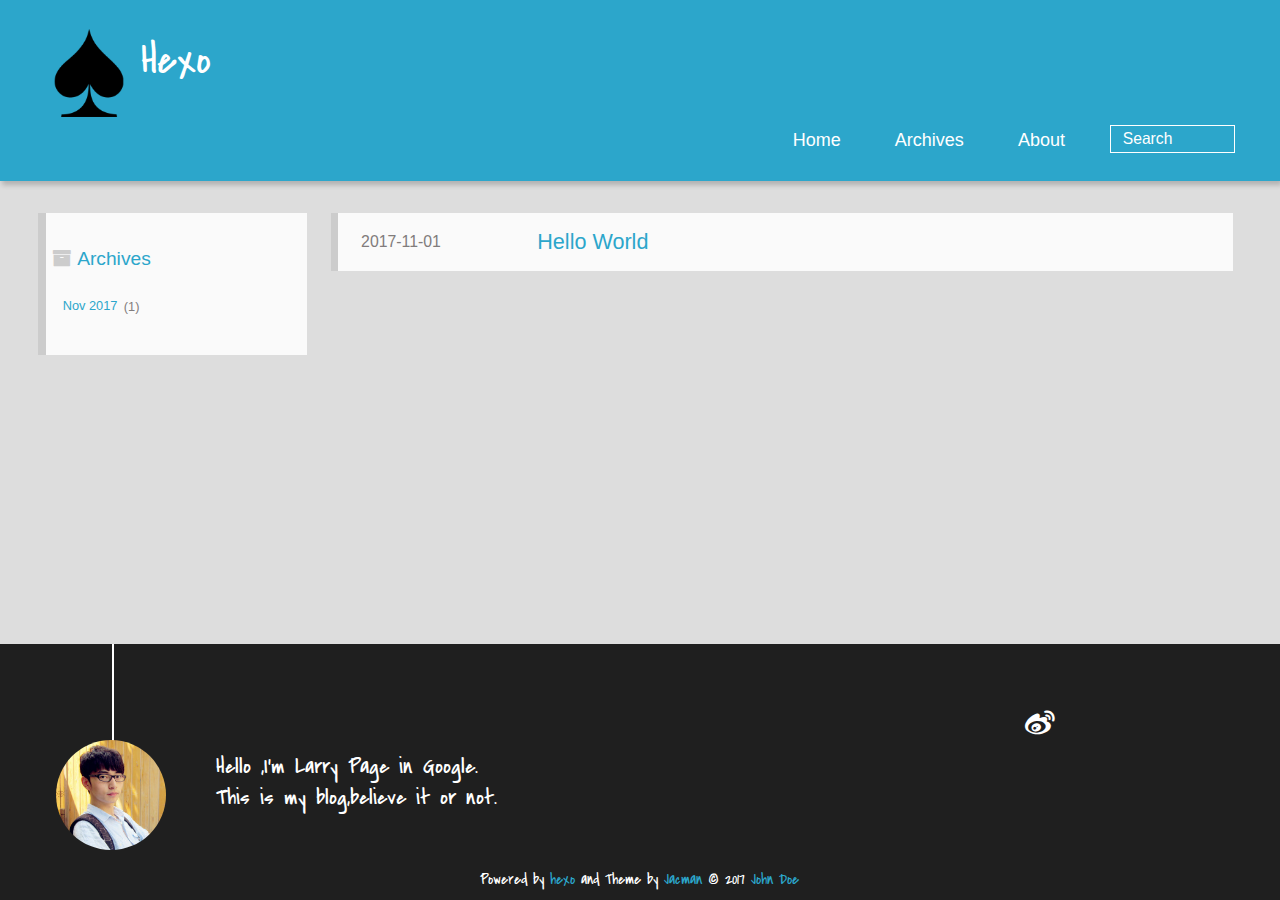
==== commit 09406497: "¡°update¡±" ====
--- a/archives/index.html
+++ b/archives/index.html
@@ -4,7 +4,7 @@
 <head>
   <meta charset="UTF-8">
   
-    <title>归档 | Hexo</title>
+    <title>Archives | Hexo</title>
     <meta name="viewport" content="width=device-width, initial-scale=1,user-scalable=no">
     
     <meta name="author" content="John Doe">
@@ -44,7 +44,7 @@
 				<h1 class="site-name"><a href="/" title="Hexo">Hexo</a></h1>
 				<h2 class="blog-motto"></h2>
 			</div>
-			<div class="navbar"><a class="navbutton navmobile" href="#" title="菜单">
+			<div class="navbar"><a class="navbutton navmobile" href="#" title="Menu">
 			</a></div>
 			<nav class="animated">
 				<ul>
@@ -60,7 +60,7 @@
  					
 					<form class="search" action="//google.com/search" method="get" accept-charset="utf-8">
 						<label>Search</label>
-						<input type="search" id="search" name="q" autocomplete="off" maxlength="20" placeholder="搜索" />
+						<input type="search" id="search" name="q" autocomplete="off" maxlength="20" placeholder="Search" />
 						<input type="hidden" name="q" value="site:yoursite.com">
 					</form>
 					
@@ -73,10 +73,10 @@
         
 
 <div class="archive-title" >
-  <h2 class="archive-icon">归档</h2>
+  <h2 class="archive-icon">Archives</h2>
   
   <div class="archiveslist archive-float clearfix">
-   <ul class="archive-list"><li class="archive-list-item"><a class="archive-list-link" href="/archives/2017/11/">2017 年 11 月</a><span class="archive-list-count">1</span></li></ul>
+   <ul class="archive-list"><li class="archive-list-item"><a class="archive-list-link" href="/archives/2017/11/">Nov 2017</a><span class="archive-list-count">1</span></li></ul>
  </div>
   
 </div>
@@ -243,7 +243,7 @@
 <!-- Totop Begin -->
 
 	<div id="totop">
-	<a title="返回顶部"><img src="/img/scrollup.png"/></a>
+	<a title="Back to Top"><img src="/img/scrollup.png"/></a>
 	</div>
 	<script src="/js/totop.js"></script>
 
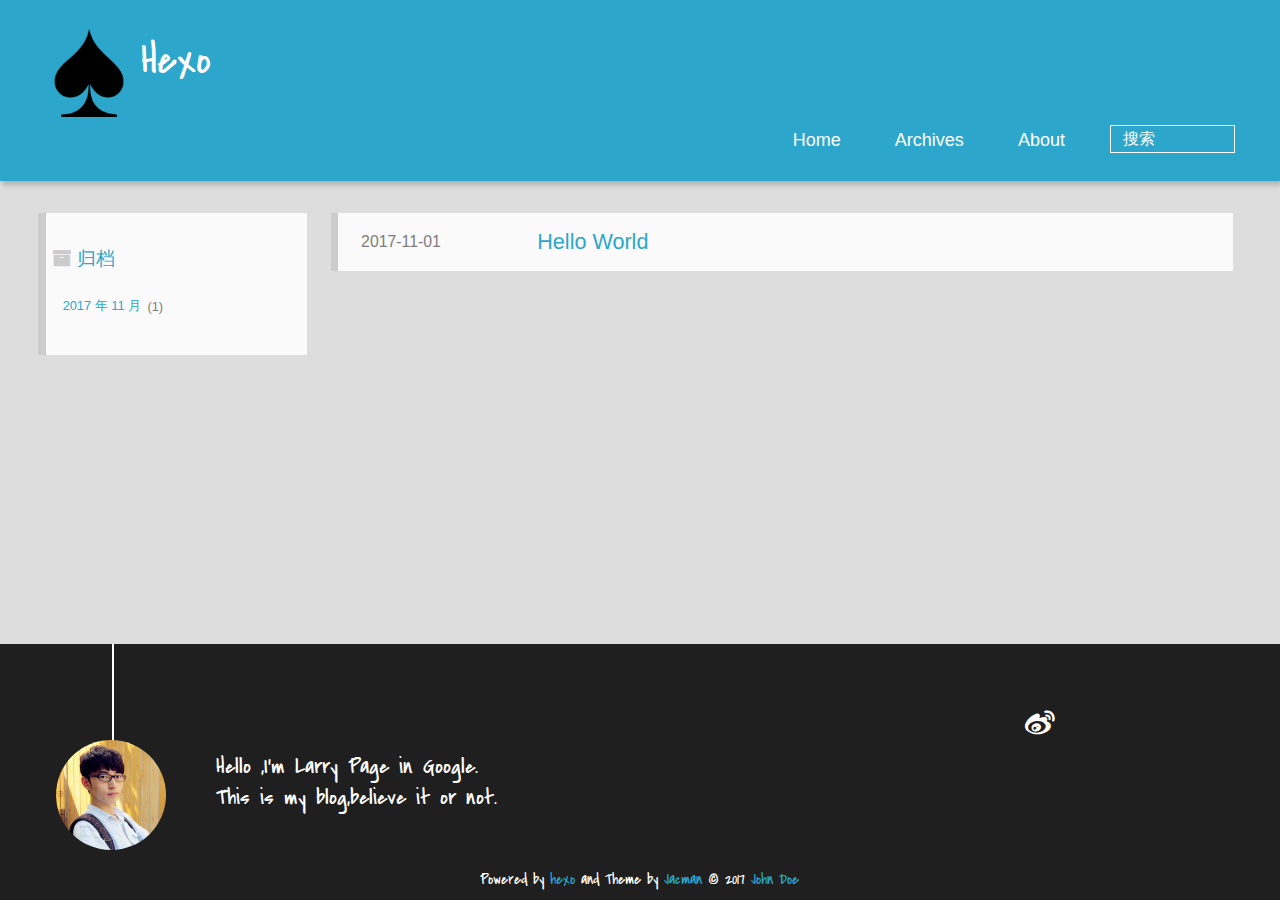
==== commit 85e2e659: "¡°update¡±" ====
--- a/archives/index.html
+++ b/archives/index.html
@@ -4,7 +4,7 @@
 <head>
   <meta charset="UTF-8">
   
-    <title>Archives | Hexo</title>
+    <title>归档 | Hexo</title>
     <meta name="viewport" content="width=device-width, initial-scale=1,user-scalable=no">
     
     <meta name="author" content="John Doe">
@@ -44,7 +44,7 @@
 				<h1 class="site-name"><a href="/" title="Hexo">Hexo</a></h1>
 				<h2 class="blog-motto"></h2>
 			</div>
-			<div class="navbar"><a class="navbutton navmobile" href="#" title="Menu">
+			<div class="navbar"><a class="navbutton navmobile" href="#" title="菜单">
 			</a></div>
 			<nav class="animated">
 				<ul>
@@ -60,7 +60,7 @@
  					
 					<form class="search" action="//google.com/search" method="get" accept-charset="utf-8">
 						<label>Search</label>
-						<input type="search" id="search" name="q" autocomplete="off" maxlength="20" placeholder="Search" />
+						<input type="search" id="search" name="q" autocomplete="off" maxlength="20" placeholder="搜索" />
 						<input type="hidden" name="q" value="site:yoursite.com">
 					</form>
 					
@@ -73,10 +73,10 @@
         
 
 <div class="archive-title" >
-  <h2 class="archive-icon">Archives</h2>
+  <h2 class="archive-icon">归档</h2>
   
   <div class="archiveslist archive-float clearfix">
-   <ul class="archive-list"><li class="archive-list-item"><a class="archive-list-link" href="/archives/2017/11/">Nov 2017</a><span class="archive-list-count">1</span></li></ul>
+   <ul class="archive-list"><li class="archive-list-item"><a class="archive-list-link" href="/archives/2017/11/">2017 年 11 月</a><span class="archive-list-count">1</span></li></ul>
  </div>
   
 </div>
@@ -243,7 +243,7 @@
 <!-- Totop Begin -->
 
 	<div id="totop">
-	<a title="Back to Top"><img src="/img/scrollup.png"/></a>
+	<a title="返回顶部"><img src="/img/scrollup.png"/></a>
 	</div>
 	<script src="/js/totop.js"></script>
 
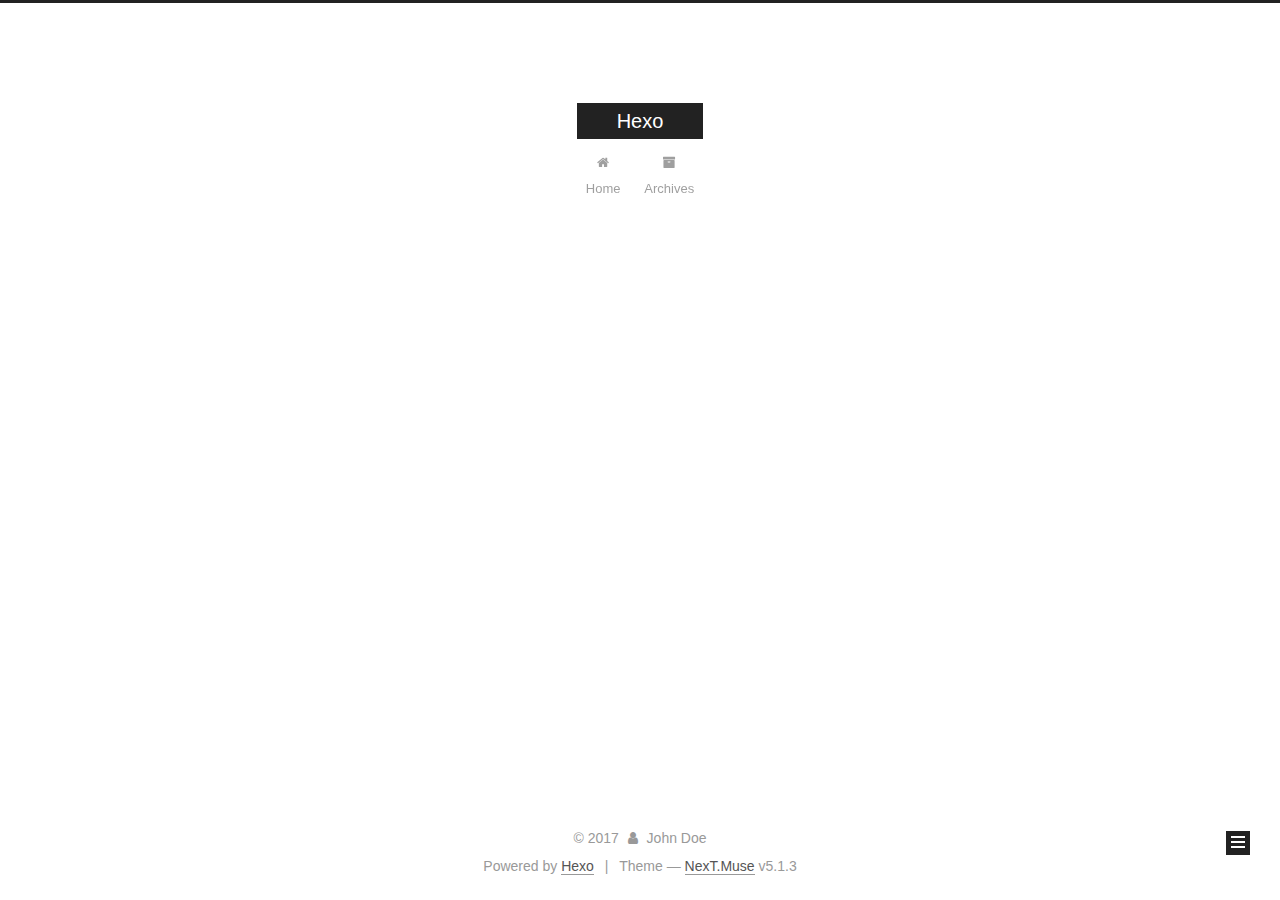
==== commit 71baabca: "¡°update¡±" ====
--- a/archives/index.html
+++ b/archives/index.html
@@ -1,263 +1,550 @@
-
-  <!DOCTYPE HTML>
-<html >
+<!DOCTYPE html>
+
+
+
+  
+
+
+<html class="theme-next muse use-motion" lang="">
 <head>
-  <meta charset="UTF-8">
-  
-    <title>归档 | Hexo</title>
-    <meta name="viewport" content="width=device-width, initial-scale=1,user-scalable=no">
-    
-    <meta name="author" content="John Doe">
-    
-
-    
-    <meta property="og:type" content="website">
+  <meta charset="UTF-8"/>
+<meta http-equiv="X-UA-Compatible" content="IE=edge" />
+<meta name="viewport" content="width=device-width, initial-scale=1, maximum-scale=1"/>
+<meta name="theme-color" content="#222">
+
+
+
+
+
+
+
+
+
+<meta http-equiv="Cache-Control" content="no-transform" />
+<meta http-equiv="Cache-Control" content="no-siteapp" />
+
+
+
+
+
+
+
+
+
+
+
+
+
+
+
+
+  
+  
+  <link href="/lib/fancybox/source/jquery.fancybox.css?v=2.1.5" rel="stylesheet" type="text/css" />
+
+
+
+
+
+
+
+<link href="/lib/font-awesome/css/font-awesome.min.css?v=4.6.2" rel="stylesheet" type="text/css" />
+
+<link href="/css/main.css?v=5.1.3" rel="stylesheet" type="text/css" />
+
+
+  <link rel="apple-touch-icon" sizes="180x180" href="/images/apple-touch-icon-next.png?v=5.1.3">
+
+
+  <link rel="icon" type="image/png" sizes="32x32" href="/images/favicon-32x32-next.png?v=5.1.3">
+
+
+  <link rel="icon" type="image/png" sizes="16x16" href="/images/favicon-16x16-next.png?v=5.1.3">
+
+
+  <link rel="mask-icon" href="/images/logo.svg?v=5.1.3" color="#222">
+
+
+
+
+
+  <meta name="keywords" content="Hexo, NexT" />
+
+
+
+
+
+
+
+
+
+
+<meta property="og:type" content="website">
 <meta property="og:title" content="Hexo">
 <meta property="og:url" content="http://yoursite.com/archives/index.html">
 <meta property="og:site_name" content="Hexo">
 <meta name="twitter:card" content="summary">
 <meta name="twitter:title" content="Hexo">
 
+
+
+<script type="text/javascript" id="hexo.configurations">
+  var NexT = window.NexT || {};
+  var CONFIG = {
+    root: '/',
+    scheme: 'Muse',
+    version: '5.1.3',
+    sidebar: {"position":"left","display":"post","offset":12,"b2t":false,"scrollpercent":false,"onmobile":false},
+    fancybox: true,
+    tabs: true,
+    motion: {"enable":true,"async":false,"transition":{"post_block":"fadeIn","post_header":"slideDownIn","post_body":"slideDownIn","coll_header":"slideLeftIn","sidebar":"slideUpIn"}},
+    duoshuo: {
+      userId: '0',
+      author: 'Author'
+    },
+    algolia: {
+      applicationID: '',
+      apiKey: '',
+      indexName: '',
+      hits: {"per_page":10},
+      labels: {"input_placeholder":"Search for Posts","hits_empty":"We didn't find any results for the search: ${query}","hits_stats":"${hits} results found in ${time} ms"}
+    }
+  };
+</script>
+
+
+
+  <link rel="canonical" href="http://yoursite.com/archives/"/>
+
+
+
+
+
+  <title>Archive | Hexo</title>
+  
+
+
+
+
+
+
+
+
+</head>
+
+<body itemscope itemtype="http://schema.org/WebPage" lang="">
+
+  
+  
     
-    <link rel="alternative" href="/atom.xml" title="Hexo" type="application/atom+xml">
+  
+
+  <div class="container sidebar-position-left page-archive">
+    <div class="headband"></div>
+
+    <header id="header" class="header" itemscope itemtype="http://schema.org/WPHeader">
+      <div class="header-inner"><div class="site-brand-wrapper">
+  <div class="site-meta ">
     
-    
-    <link rel="icon" href="/img/favicon.ico">
-    
-    
-    <link rel="apple-touch-icon" href="/img/jacman.jpg">
-    <link rel="apple-touch-icon-precomposed" href="/img/jacman.jpg">
-    
-    <link rel="stylesheet" href="/css/style.css">
-</head>
-
-    <body>
-      <header>
-        
-<div>
-		
-			<div id="imglogo">
-				<a href="/"><img src="/img/logo.png" alt="Hexo" title="Hexo"/></a>
-			</div>
-			
-			<div id="textlogo">
-				<h1 class="site-name"><a href="/" title="Hexo">Hexo</a></h1>
-				<h2 class="blog-motto"></h2>
-			</div>
-			<div class="navbar"><a class="navbutton navmobile" href="#" title="菜单">
-			</a></div>
-			<nav class="animated">
-				<ul>
-					<ul>
-					 
-						<li><a href="/">Home</a></li>
-					
-						<li><a href="/archives">Archives</a></li>
-					
-						<li><a href="/about">About</a></li>
-					
-					<li>
- 					
-					<form class="search" action="//google.com/search" method="get" accept-charset="utf-8">
-						<label>Search</label>
-						<input type="search" id="search" name="q" autocomplete="off" maxlength="20" placeholder="搜索" />
-						<input type="hidden" name="q" value="site:yoursite.com">
-					</form>
-					
-					</li>
-				</ul>
-			</nav>			
-</div>
-      </header>
-      <div id="container">
-        
-
-<div class="archive-title" >
-  <h2 class="archive-icon">归档</h2>
-  
-  <div class="archiveslist archive-float clearfix">
-   <ul class="archive-list"><li class="archive-list-item"><a class="archive-list-link" href="/archives/2017/11/">2017 年 11 月</a><span class="archive-list-count">1</span></li></ul>
- </div>
-  
-</div>
-<div id="main" class="archive-part clearfix">
-  <div id="archive-page">
-
-  <section class="post" itemscope itemprop="blogPost">
-  
-    <a href="/2017/11/01/hello-world/" title="Hello World" itemprop="url">
-  
-
-    <time datetime="2017-10-31T16:31:53.168Z" itemprop="datePublished">2017-11-01</time>
-
-
-    <h1 itemprop="name">Hello World</h1>
-
-  </a>
-</section>
-
-
+
+    <div class="custom-logo-site-title">
+      <a href="/"  class="brand" rel="start">
+        <span class="logo-line-before"><i></i></span>
+        <span class="site-title">Hexo</span>
+        <span class="logo-line-after"><i></i></span>
+      </a>
+    </div>
+      
+        <p class="site-subtitle"></p>
+      
+  </div>
+
+  <div class="site-nav-toggle">
+    <button>
+      <span class="btn-bar"></span>
+      <span class="btn-bar"></span>
+      <span class="btn-bar"></span>
+    </button>
   </div>
 </div>
 
+<nav class="site-nav">
+  
+
+  
+    <ul id="menu" class="menu">
+      
+        
+        <li class="menu-item menu-item-home">
+          <a href="/" rel="section">
+            
+              <i class="menu-item-icon fa fa-fw fa-home"></i> <br />
+            
+            Home
+          </a>
+        </li>
+      
+        
+        <li class="menu-item menu-item-archives">
+          <a href="/archives/" rel="section">
+            
+              <i class="menu-item-icon fa fa-fw fa-archive"></i> <br />
+            
+            Archives
+          </a>
+        </li>
+      
+
+      
+    </ul>
+  
+
+  
+</nav>
+
+
+
+ </div>
+    </header>
+
+    <main id="main" class="main">
+      <div class="main-inner">
+        <div class="content-wrap">
+          <div id="content" class="content">
+            
+
+  
+  
+  
+  <div class="post-block archive">
+    <div id="posts" class="posts-collapse">
+      <span class="archive-move-on"></span>
+
+      <span class="archive-page-counter">
+        
+        
+        
+          
+        
+        Um..! 1 post. Keep on posting.
+      </span>
+
+      
+
+        
+        
+        
+
+        
+          
+          <div class="collection-title">
+            <h1 class="archive-year" id="archive-year-2017">2017</h1>
+          </div>
+        
+        
+
+        
+
+  <article class="post post-type-normal" itemscope itemtype="http://schema.org/Article">
+    <header class="post-header">
+
+      <h2 class="post-title">
+        
+            <a class="post-title-link" href="/2017/11/01/hello-world/" itemprop="url">
+              
+                <span itemprop="name">Hello World</span>
+              
+            </a>
+        
+      </h2>
+
+      <div class="post-meta">
+        <time class="post-time" itemprop="dateCreated"
+              datetime="2017-11-01T00:31:53+08:00"
+              content="2017-11-01" >
+          11-01
+        </time>
       </div>
-      <footer><div id="footer" >
+
+    </header>
+  </article>
+
+
+
+      
+
+    </div>
+  </div>
+  
+  
+  
+
+  
+
+
+
+          </div>
+          
+
+
+          
+
+        </div>
+        
+          
+  
+  <div class="sidebar-toggle">
+    <div class="sidebar-toggle-line-wrap">
+      <span class="sidebar-toggle-line sidebar-toggle-line-first"></span>
+      <span class="sidebar-toggle-line sidebar-toggle-line-middle"></span>
+      <span class="sidebar-toggle-line sidebar-toggle-line-last"></span>
+    </div>
+  </div>
+
+  <aside id="sidebar" class="sidebar">
+    
+    <div class="sidebar-inner">
+
+      
+
+      
+
+      <section class="site-overview-wrap sidebar-panel sidebar-panel-active">
+        <div class="site-overview">
+          <div class="site-author motion-element" itemprop="author" itemscope itemtype="http://schema.org/Person">
+            
+              <p class="site-author-name" itemprop="name">John Doe</p>
+              <p class="site-description motion-element" itemprop="description"></p>
+          </div>
+
+          <nav class="site-state motion-element">
+
+            
+              <div class="site-state-item site-state-posts">
+              
+                <a href="/archives/">
+              
+                  <span class="site-state-item-count">1</span>
+                  <span class="site-state-item-name">posts</span>
+                </a>
+              </div>
+            
+
+            
+
+            
+
+          </nav>
+
+          
+
+          <div class="links-of-author motion-element">
+            
+          </div>
+
+          
+          
+
+          
+          
+
+          
+
+        </div>
+      </section>
+
+      
+
+      
+
+    </div>
+  </aside>
+
+
+        
+      </div>
+    </main>
+
+    <footer id="footer" class="footer">
+      <div class="footer-inner">
+        <div class="copyright">&copy; <span itemprop="copyrightYear">2017</span>
+  <span class="with-love">
+    <i class="fa fa-user"></i>
+  </span>
+  <span class="author" itemprop="copyrightHolder">John Doe</span>
+
+  
+</div>
+
+
+  <div class="powered-by">Powered by <a class="theme-link" target="_blank" href="https://hexo.io">Hexo</a></div>
+
+
+
+  <span class="post-meta-divider">|</span>
+
+
+
+  <div class="theme-info">Theme &mdash; <a class="theme-link" target="_blank" href="https://github.com/iissnan/hexo-theme-next">NexT.Muse</a> v5.1.3</div>
+
+
+
+
+        
+
+
+
+
+
+
+
+        
+      </div>
+    </footer>
+
+    
+      <div class="back-to-top">
+        <i class="fa fa-arrow-up"></i>
+        
+      </div>
+    
+
+    
+
+  </div>
+
+  
+
+<script type="text/javascript">
+  if (Object.prototype.toString.call(window.Promise) !== '[object Function]') {
+    window.Promise = null;
+  }
+</script>
+
+
+
+
+
+
+
+
+
+  
+
+
+
+
+
+
+
+
+
+
+
+
+  
+  
+    <script type="text/javascript" src="/lib/jquery/index.js?v=2.1.3"></script>
+  
+
+  
+  
+    <script type="text/javascript" src="/lib/fastclick/lib/fastclick.min.js?v=1.0.6"></script>
+  
+
+  
+  
+    <script type="text/javascript" src="/lib/jquery_lazyload/jquery.lazyload.js?v=1.9.7"></script>
+  
+
+  
+  
+    <script type="text/javascript" src="/lib/velocity/velocity.min.js?v=1.2.1"></script>
+  
+
+  
+  
+    <script type="text/javascript" src="/lib/velocity/velocity.ui.min.js?v=1.2.1"></script>
+  
+
+  
+  
+    <script type="text/javascript" src="/lib/fancybox/source/jquery.fancybox.pack.js?v=2.1.5"></script>
+  
+
+
+  
+
+
+  <script type="text/javascript" src="/js/src/utils.js?v=5.1.3"></script>
+
+  <script type="text/javascript" src="/js/src/motion.js?v=5.1.3"></script>
+
+
+
+  
+  
+
+  
+
+  
+
+
+  <script type="text/javascript" src="/js/src/bootstrap.js?v=5.1.3"></script>
+
+
+
+  
+
+
+  
+
+
+
+
 	
-	<div class="line">
-		<span></span>
-		<div class="author"></div>
-	</div>
-	
-	
-	<section class="info">
-		<p> Hello ,I&#39;m Larry Page in Google. <br/>
-			This is my blog,believe it or not.</p>
-	</section>
-	 
-	<div class="social-font" class="clearfix">
-		
-		<a href="http://weibo.com/2176287895" target="_blank" class="icon-weibo" title="微博"></a>
-		
-		
-		
-		
-		
-		
-		
-		
-		
-		
-	</div>
-			
-		
-
-		<p class="copyright">
-		Powered by <a href="http://hexo.io" target="_blank" title="hexo">hexo</a> and Theme by <a href="https://github.com/wuchong/jacman" target="_blank" title="Jacman">Jacman</a> © 2017 
-		
-		<a href="/about" target="_blank" title="John Doe">John Doe</a>
-		
-		
-		</p>
-</div>
-</footer>
-      <script src="/js/jquery-2.0.3.min.js"></script>
-<script src="/js/jquery.imagesloaded.min.js"></script>
-<script src="/js/gallery.js"></script>
-<script src="/js/jquery.qrcode-0.12.0.min.js"></script>
-
-<script type="text/javascript">
-$(document).ready(function(){ 
-  $('.navbar').click(function(){
-    $('header nav').toggleClass('shownav');
-  });
-  var myWidth = 0;
-  function getSize(){
-    if( typeof( window.innerWidth ) == 'number' ) {
-      myWidth = window.innerWidth;
-    } else if( document.documentElement && document.documentElement.clientWidth) {
-      myWidth = document.documentElement.clientWidth;
-    };
-  };
-  var m = $('#main'),
-      a = $('#asidepart'),
-      c = $('.closeaside'),
-      o = $('.openaside');
-  c.click(function(){
-    a.addClass('fadeOut').css('display', 'none');
-    o.css('display', 'block').addClass('fadeIn');
-    m.addClass('moveMain');
-  });
-  o.click(function(){
-    o.css('display', 'none').removeClass('beforeFadeIn');
-    a.css('display', 'block').removeClass('fadeOut').addClass('fadeIn');      
-    m.removeClass('moveMain');
-  });
-  $(window).scroll(function(){
-    o.css("top",Math.max(80,260-$(this).scrollTop()));
-  });
-  
-  $(window).resize(function(){
-    getSize(); 
-    if (myWidth >= 1024) {
-      $('header nav').removeClass('shownav');
-    }else{
-      m.removeClass('moveMain');
-      a.css('display', 'block').removeClass('fadeOut');
-      o.css('display', 'none');
-        
-    }
-  });
-});
-</script>
-
-
-
-
-
-
-
-
-
-
-<link rel="stylesheet" href="/fancybox/jquery.fancybox.css" media="screen" type="text/css">
-<script src="/fancybox/jquery.fancybox.pack.js"></script>
-<script type="text/javascript">
-$(document).ready(function(){ 
-  $('.article-content').each(function(i){
-    $(this).find('img').each(function(){
-      if ($(this).parent().hasClass('fancybox')) return;
-      var alt = this.alt;
-      if (alt) $(this).after('<span class="caption">' + alt + '</span>');
-      $(this).wrap('<a href="' + this.src + '" title="' + alt + '" class="fancybox"></a>');
-    });
-    $(this).find('.fancybox').each(function(){
-      $(this).attr('rel', 'article' + i);
-    });
-  });
-  if($.fancybox){
-    $('.fancybox').fancybox();
-  }
-}); 
-</script>
-
-
-
-<!-- Analytics Begin -->
-
-
-
-<script>
-var _hmt = _hmt || [];
-(function() {
-  var hm = document.createElement("script");
-  hm.src = "//hm.baidu.com/hm.js?e6d1f421bbc9962127a50488f9ed37d1";
-  var s = document.getElementsByTagName("script")[0]; 
-  s.parentNode.insertBefore(hm, s);
-})();
-</script>
-
-
-
-<!-- Analytics End -->
-
-<!-- Totop Begin -->
-
-	<div id="totop">
-	<a title="返回顶部"><img src="/img/scrollup.png"/></a>
-	</div>
-	<script src="/js/totop.js"></script>
-
-<!-- Totop End -->
-
-<!-- MathJax Begin -->
-<!-- mathjax config similar to math.stackexchange -->
-
-
-<!-- MathJax End -->
-
-<!-- Tiny_search Begin -->
-
-<!-- Tiny_search End -->
-
-    </body>
-   </html>
+
+
+
+
+
+  
+
+
+
+
+
+  
+
+
+
+
+
+
+
+
+
+
+
+
+  
+
+
+
+
+
+  
+
+  
+
+  
+  
+
+  
+
+  
+
+  
+
+</body>
+</html>
--- a/css/main.css
+++ b/css/main.css
@@ -0,0 +1,2661 @@
+/* normalize.css v3.0.2 | MIT License | git.io/normalize */
+html {
+  font-family: sans-serif; /* 1 */
+  -ms-text-size-adjust: 100%; /* 2 */
+  -webkit-text-size-adjust: 100%; /* 2 */
+}
+body {
+  margin: 0;
+}
+article,
+aside,
+details,
+figcaption,
+figure,
+footer,
+header,
+hgroup,
+main,
+menu,
+nav,
+section,
+summary {
+  display: block;
+}
+audio,
+canvas,
+progress,
+video {
+  display: inline-block; /* 1 */
+  vertical-align: baseline; /* 2 */
+}
+audio:not([controls]) {
+  display: none;
+  height: 0;
+}
+[hidden],
+template {
+  display: none;
+}
+a {
+  background-color: transparent;
+}
+a:active,
+a:hover {
+  outline: 0;
+}
+abbr[title] {
+  border-bottom: 1px dotted;
+}
+b,
+strong {
+  font-weight: bold;
+}
+dfn {
+  font-style: italic;
+}
+h1 {
+  font-size: 2em;
+  margin: 0.67em 0;
+}
+mark {
+  background: #ff0;
+  color: #000;
+}
+small {
+  font-size: 80%;
+}
+sub,
+sup {
+  font-size: 75%;
+  line-height: 0;
+  position: relative;
+  vertical-align: baseline;
+}
+sup {
+  top: -0.5em;
+}
+sub {
+  bottom: -0.25em;
+}
+img {
+  border: 0;
+}
+svg:not(:root) {
+  overflow: hidden;
+}
+figure {
+  margin: 1em 40px;
+}
+hr {
+  -moz-box-sizing: content-box;
+  box-sizing: content-box;
+  height: 0;
+}
+pre {
+  overflow: auto;
+}
+code,
+kbd,
+pre,
+samp {
+  font-family: monospace, monospace;
+  font-size: 1em;
+}
+button,
+input,
+optgroup,
+select,
+textarea {
+  color: inherit; /* 1 */
+  font: inherit; /* 2 */
+  margin: 0; /* 3 */
+}
+button {
+  overflow: visible;
+}
+button,
+select {
+  text-transform: none;
+}
+button,
+html input[type="button"],
+input[type="reset"],
+input[type="submit"] {
+  -webkit-appearance: button; /* 2 */
+  cursor: pointer; /* 3 */
+}
+button[disabled],
+html input[disabled] {
+  cursor: default;
+}
+button::-moz-focus-inner,
+input::-moz-focus-inner {
+  border: 0;
+  padding: 0;
+}
+input {
+  line-height: normal;
+}
+input[type="checkbox"],
+input[type="radio"] {
+  box-sizing: border-box; /* 1 */
+  padding: 0; /* 2 */
+}
+input[type="number"]::-webkit-inner-spin-button,
+input[type="number"]::-webkit-outer-spin-button {
+  height: auto;
+}
+input[type="search"] {
+  -webkit-appearance: textfield; /* 1 */
+  -moz-box-sizing: content-box;
+  -webkit-box-sizing: content-box; /* 2 */
+  box-sizing: content-box;
+}
+input[type="search"]::-webkit-search-cancel-button,
+input[type="search"]::-webkit-search-decoration {
+  -webkit-appearance: none;
+}
+fieldset {
+  border: 1px solid #c0c0c0;
+  margin: 0 2px;
+  padding: 0.35em 0.625em 0.75em;
+}
+legend {
+  border: 0; /* 1 */
+  padding: 0; /* 2 */
+}
+textarea {
+  overflow: auto;
+}
+optgroup {
+  font-weight: bold;
+}
+table {
+  border-collapse: collapse;
+  border-spacing: 0;
+}
+td,
+th {
+  padding: 0;
+}
+::selection {
+  background: #262a30;
+  color: #fff;
+}
+body {
+  position: relative;
+  font-family: 'Lato', "PingFang SC", "Microsoft YaHei", sans-serif;
+  font-size: 14px;
+  line-height: 2;
+  color: #555;
+  background: #fff;
+}
+@media (max-width: 767px) {
+  body {
+    padding-right: 0 !important;
+  }
+}
+@media (min-width: 768px) and (max-width: 991px) {
+  body {
+    padding-right: 0 !important;
+  }
+}
+@media (min-width: 1600px) {
+  body {
+    font-size: 16px;
+  }
+}
+h1,
+h2,
+h3,
+h4,
+h5,
+h6 {
+  margin: 0;
+  padding: 0;
+  font-weight: bold;
+  line-height: 1.5;
+  font-family: 'Lato', "PingFang SC", "Microsoft YaHei", sans-serif;
+}
+h2,
+h3,
+h4,
+h5,
+h6 {
+  margin: 20px 0 15px;
+}
+h1 {
+  font-size: 22px;
+}
+@media (max-width: 767px) {
+  h1 {
+    font-size: 18px;
+  }
+}
+h2 {
+  font-size: 20px;
+}
+@media (max-width: 767px) {
+  h2 {
+    font-size: 16px;
+  }
+}
+h3 {
+  font-size: 18px;
+}
+@media (max-width: 767px) {
+  h3 {
+    font-size: 14px;
+  }
+}
+h4 {
+  font-size: 16px;
+}
+@media (max-width: 767px) {
+  h4 {
+    font-size: 12px;
+  }
+}
+h5 {
+  font-size: 14px;
+}
+@media (max-width: 767px) {
+  h5 {
+    font-size: 10px;
+  }
+}
+h6 {
+  font-size: 12px;
+}
+@media (max-width: 767px) {
+  h6 {
+    font-size: 8px;
+  }
+}
+p {
+  margin: 0 0 20px 0;
+}
+a {
+  color: #555;
+  text-decoration: none;
+  outline: none;
+  border-bottom: 1px solid #999;
+  word-wrap: break-word;
+}
+a:hover {
+  color: #222;
+  border-bottom-color: #222;
+}
+blockquote {
+  margin: 0;
+  padding: 0;
+}
+img {
+  display: block;
+  margin: auto;
+  max-width: 100%;
+  height: auto;
+}
+hr {
+  margin: 40px 0;
+  height: 3px;
+  border: none;
+  background-color: #ddd;
+  background-image: repeating-linear-gradient(-45deg, #fff, #fff 4px, transparent 4px, transparent 8px);
+}
+blockquote {
+  padding: 0 15px;
+  color: #666;
+  border-left: 4px solid #ddd;
+}
+blockquote cite::before {
+  content: "-";
+  padding: 0 5px;
+}
+dt {
+  font-weight: 700;
+}
+dd {
+  margin: 0;
+  padding: 0;
+}
+kbd {
+  border: 1px solid #ccc;
+  border-radius: 0.2em;
+  box-shadow: 0.1em 0.1em 0.2em rgba(0,0,0,0.1);
+  background-color: #f9f9f9;
+  font-family: inherit;
+  background-image: -webkit-linear-gradient(top, #eee, #fff, #eee);
+  padding: 0.1em 0.3em;
+  white-space: nowrap;
+}
+.text-left {
+  text-align: left;
+}
+.text-center {
+  text-align: center;
+}
+.text-right {
+  text-align: right;
+}
+.text-justify {
+  text-align: justify;
+}
+.text-nowrap {
+  white-space: nowrap;
+}
+.text-lowercase {
+  text-transform: lowercase;
+}
+.text-uppercase {
+  text-transform: uppercase;
+}
+.text-capitalize {
+  text-transform: capitalize;
+}
+.center-block {
+  display: block;
+  margin-left: auto;
+  margin-right: auto;
+}
+.clearfix:before,
+.clearfix:after {
+  content: " ";
+  display: table;
+}
+.clearfix:after {
+  clear: both;
+}
+.pullquote {
+  width: 45%;
+}
+.pullquote.left {
+  float: left;
+  margin-left: 5px;
+  margin-right: 10px;
+}
+.pullquote.right {
+  float: right;
+  margin-left: 10px;
+  margin-right: 5px;
+}
+.affix.affix.affix {
+  position: fixed;
+}
+.translation {
+  margin-top: -20px;
+  font-size: 14px;
+  color: #999;
+}
+.scrollbar-measure {
+  width: 100px;
+  height: 100px;
+  overflow: scroll;
+  position: absolute;
+  top: -9999px;
+}
+.use-motion .motion-element {
+  opacity: 0;
+}
+table {
+  margin: 20px 0;
+  width: 100%;
+  border-collapse: collapse;
+  border-spacing: 0;
+  border: 1px solid #ddd;
+  font-size: 14px;
+  table-layout: fixed;
+  word-wrap: break-all;
+}
+table>tbody>tr:nth-of-type(odd) {
+  background-color: #f9f9f9;
+}
+table>tbody>tr:hover {
+  background-color: #f5f5f5;
+}
+caption,
+th,
+td {
+  padding: 8px;
+  text-align: left;
+  vertical-align: middle;
+  font-weight: normal;
+}
+th,
+td {
+  border-bottom: 3px solid #ddd;
+  border-right: 1px solid #eee;
+}
+th {
+  padding-bottom: 10px;
+  font-weight: 700;
+}
+td {
+  border-bottom-width: 1px;
+}
+html,
+body {
+  height: 100%;
+}
+.container {
+  position: relative;
+  min-height: 100%;
+}
+.header-inner {
+  margin: 0 auto;
+  padding: 100px 0 70px;
+  width: 700px;
+}
+@media (min-width: 1600px) {
+  .container .header-inner {
+    width: 900px;
+  }
+}
+.main {
+  padding-bottom: 150px;
+}
+.main-inner {
+  margin: 0 auto;
+  width: 700px;
+}
+@media (min-width: 1600px) {
+  .container .main-inner {
+    width: 900px;
+  }
+}
+.footer {
+  position: absolute;
+  left: 0;
+  bottom: 0;
+  width: 100%;
+  min-height: 50px;
+}
+.footer-inner {
+  box-sizing: border-box;
+  margin: 20px auto;
+  width: 700px;
+}
+@media (min-width: 1600px) {
+  .container .footer-inner {
+    width: 900px;
+  }
+}
+pre,
+.highlight {
+  overflow: auto;
+  margin: 20px 0;
+  padding: 0;
+  font-size: 13px;
+  color: #4d4d4c;
+  background: #f7f7f7;
+  line-height: 1.6;
+}
+pre,
+code {
+  font-family: consolas, Menlo, "PingFang SC", "Microsoft YaHei", monospace;
+}
+code {
+  padding: 2px 4px;
+  word-wrap: break-word;
+  color: #555;
+  background: #eee;
+  border-radius: 3px;
+  font-size: 13px;
+}
+pre {
+  padding: 10px;
+}
+pre code {
+  padding: 0;
+  color: #4d4d4c;
+  background: none;
+  text-shadow: none;
+}
+.highlight {
+  border-radius: 1px;
+}
+.highlight pre {
+  border: none;
+  margin: 0;
+  padding: 10px 0;
+}
+.highlight table {
+  margin: 0;
+  width: auto;
+  border: none;
+}
+.highlight td {
+  border: none;
+  padding: 0;
+}
+.highlight figcaption {
+  font-size: 1em;
+  color: #4d4d4c;
+  line-height: 1em;
+  margin-bottom: 1em;
+}
+.highlight figcaption:before,
+.highlight figcaption:after {
+  content: " ";
+  display: table;
+}
+.highlight figcaption:after {
+  clear: both;
+}
+.highlight figcaption a {
+  float: right;
+  color: #4d4d4c;
+}
+.highlight figcaption a:hover {
+  border-bottom-color: #4d4d4c;
+}
+.highlight .gutter pre {
+  padding-left: 10px;
+  padding-right: 10px;
+  color: #869194;
+  text-align: right;
+  background-color: #eff2f3;
+}
+.highlight .code pre {
+  width: 100%;
+  padding-left: 10px;
+  padding-right: 10px;
+  background-color: #f7f7f7;
+}
+.highlight .line {
+  height: 20px;
+}
+.gutter {
+  -webkit-user-select: none;
+  -moz-user-select: none;
+  -ms-user-select: none;
+  user-select: none;
+}
+.gist table {
+  width: auto;
+}
+.gist table td {
+  border: none;
+}
+pre .deletion {
+  background: #fdd;
+}
+pre .addition {
+  background: #dfd;
+}
+pre .meta {
+  color: #8959a8;
+}
+pre .comment {
+  color: #8e908c;
+}
+pre .variable,
+pre .attribute,
+pre .tag,
+pre .regexp,
+pre .ruby .constant,
+pre .xml .tag .title,
+pre .xml .pi,
+pre .xml .doctype,
+pre .html .doctype,
+pre .css .id,
+pre .css .class,
+pre .css .pseudo {
+  color: #c82829;
+}
+pre .number,
+pre .preprocessor,
+pre .built_in,
+pre .literal,
+pre .params,
+pre .constant,
+pre .command {
+  color: #f5871f;
+}
+pre .ruby .class .title,
+pre .css .rules .attribute,
+pre .string,
+pre .value,
+pre .inheritance,
+pre .header,
+pre .ruby .symbol,
+pre .xml .cdata,
+pre .special,
+pre .number,
+pre .formula {
+  color: #718c00;
+}
+pre .title,
+pre .css .hexcolor {
+  color: #3e999f;
+}
+pre .function,
+pre .python .decorator,
+pre .python .title,
+pre .ruby .function .title,
+pre .ruby .title .keyword,
+pre .perl .sub,
+pre .javascript .title,
+pre .coffeescript .title {
+  color: #4271ae;
+}
+pre .keyword,
+pre .javascript .function {
+  color: #8959a8;
+}
+.full-image.full-image.full-image {
+  border: none;
+  max-width: 100%;
+  width: auto;
+  margin: 20px auto;
+}
+@media (min-width: 992px) {
+  .full-image.full-image.full-image {
+    max-width: none;
+    width: 110%;
+    margin: 25px -5%;
+  }
+}
+.blockquote-center,
+.page-home .post-type-quote blockquote,
+.page-post-detail .post-type-quote blockquote {
+  position: relative;
+  margin: 40px 0;
+  padding: 0;
+  border-left: none;
+  text-align: center;
+}
+.blockquote-center::before,
+.page-home .post-type-quote blockquote::before,
+.page-post-detail .post-type-quote blockquote::before,
+.blockquote-center::after,
+.page-home .post-type-quote blockquote::after,
+.page-post-detail .post-type-quote blockquote::after {
+  position: absolute;
+  content: ' ';
+  display: block;
+  width: 100%;
+  height: 24px;
+  opacity: 0.2;
+  background-repeat: no-repeat;
+  background-position: 0 -6px;
+  background-size: 22px 22px;
+}
+.blockquote-center::before,
+.page-home .post-type-quote blockquote::before,
+.page-post-detail .post-type-quote blockquote::before {
+  top: -20px;
+  background-image: url("../images/quote-l.svg");
+  border-top: 1px solid #ccc;
+}
+.blockquote-center::after,
+.page-home .post-type-quote blockquote::after,
+.page-post-detail .post-type-quote blockquote::after {
+  bottom: -20px;
+  background-image: url("../images/quote-r.svg");
+  border-bottom: 1px solid #ccc;
+  background-position: 100% 8px;
+}
+.blockquote-center p,
+.page-home .post-type-quote blockquote p,
+.page-post-detail .post-type-quote blockquote p,
+.blockquote-center div,
+.page-home .post-type-quote blockquote div,
+.page-post-detail .post-type-quote blockquote div {
+  text-align: center;
+}
+.post .post-body .group-picture img {
+  box-sizing: border-box;
+  padding: 0 3px;
+  border: none;
+}
+.post .group-picture-row {
+  overflow: hidden;
+  margin-top: 6px;
+}
+.post .group-picture-row:first-child {
+  margin-top: 0;
+}
+.post .group-picture-column {
+  float: left;
+}
+.page-post-detail .post-body .group-picture-column {
+  float: none;
+  margin-top: 10px;
+  width: auto !important;
+}
+.page-post-detail .post-body .group-picture-column img {
+  margin: 0 auto;
+}
+.page-archive .group-picture-container {
+  overflow: hidden;
+}
+.page-archive .group-picture-row {
+  float: left;
+}
+.page-archive .group-picture-row:first-child {
+  margin-top: 6px;
+}
+.page-archive .group-picture-column {
+  max-width: 150px;
+  max-height: 150px;
+}
+.post-body .note {
+  position: relative;
+  padding: 15px;
+  margin-bottom: 20px;
+  border: 1px solid #eee;
+  border-left-width: 5px;
+  border-radius: 3px;
+}
+.post-body .note h2,
+.post-body .note h3,
+.post-body .note h4,
+.post-body .note h5,
+.post-body .note h6 {
+  margin-top: 0;
+  margin-bottom: 0;
+  border-bottom: initial;
+  padding-top: 0 !important;
+}
+.post-body .note p:first-child,
+.post-body .note ul:first-child,
+.post-body .note ol:first-child,
+.post-body .note table:first-child,
+.post-body .note pre:first-child,
+.post-body .note blockquote:first-child {
+  margin-top: 0;
+}
+.post-body .note p:last-child,
+.post-body .note ul:last-child,
+.post-body .note ol:last-child,
+.post-body .note table:last-child,
+.post-body .note pre:last-child,
+.post-body .note blockquote:last-child {
+  margin-bottom: 0;
+}
+.post-body .note.default {
+  border-left-color: #777;
+}
+.post-body .note.default h2,
+.post-body .note.default h3,
+.post-body .note.default h4,
+.post-body .note.default h5,
+.post-body .note.default h6 {
+  color: #777;
+}
+.post-body .note.primary {
+  border-left-color: #6f42c1;
+}
+.post-body .note.primary h2,
+.post-body .note.primary h3,
+.post-body .note.primary h4,
+.post-body .note.primary h5,
+.post-body .note.primary h6 {
+  color: #6f42c1;
+}
+.post-body .note.info {
+  border-left-color: #428bca;
+}
+.post-body .note.info h2,
+.post-body .note.info h3,
+.post-body .note.info h4,
+.post-body .note.info h5,
+.post-body .note.info h6 {
+  color: #428bca;
+}
+.post-body .note.success {
+  border-left-color: #5cb85c;
+}
+.post-body .note.success h2,
+.post-body .note.success h3,
+.post-body .note.success h4,
+.post-body .note.success h5,
+.post-body .note.success h6 {
+  color: #5cb85c;
+}
+.post-body .note.warning {
+  border-left-color: #f0ad4e;
+}
+.post-body .note.warning h2,
+.post-body .note.warning h3,
+.post-body .note.warning h4,
+.post-body .note.warning h5,
+.post-body .note.warning h6 {
+  color: #f0ad4e;
+}
+.post-body .note.danger {
+  border-left-color: #d9534f;
+}
+.post-body .note.danger h2,
+.post-body .note.danger h3,
+.post-body .note.danger h4,
+.post-body .note.danger h5,
+.post-body .note.danger h6 {
+  color: #d9534f;
+}
+.post-body .label {
+  display: inline;
+  padding: 0 2px;
+  white-space: nowrap;
+}
+.post-body .label.default {
+  background-color: #f0f0f0;
+}
+.post-body .label.primary {
+  background-color: #efe6f7;
+}
+.post-body .label.info {
+  background-color: #e5f2f8;
+}
+.post-body .label.success {
+  background-color: #e7f4e9;
+}
+.post-body .label.warning {
+  background-color: #fcf6e1;
+}
+.post-body .label.danger {
+  background-color: #fae8eb;
+}
+.post-body .tabs {
+  position: relative;
+  display: block;
+  margin-bottom: 20px;
+  padding-top: 10px;
+}
+.post-body .tabs ul.nav-tabs {
+  margin: 0;
+  padding: 0;
+  display: flex;
+  margin-bottom: -1px;
+}
+@media (max-width: 413px) {
+  .post-body .tabs ul.nav-tabs {
+    display: block;
+    margin-bottom: 5px;
+  }
+}
+.post-body .tabs ul.nav-tabs li.tab {
+  list-style-type: none !important;
+  margin: 0 0.25em 0 0;
+  border-top: 3px solid transparent;
+  border-left: 1px solid transparent;
+  border-right: 1px solid transparent;
+}
+@media (max-width: 413px) {
+  .post-body .tabs ul.nav-tabs li.tab {
+    margin: initial;
+    border-top: 1px solid transparent;
+    border-left: 3px solid transparent;
+    border-right: 1px solid transparent;
+    border-bottom: 1px solid transparent;
+  }
+}
+.post-body .tabs ul.nav-tabs li.tab a {
+  outline: 0;
+  border-bottom: initial;
+  display: block;
+  line-height: 1.8em;
+  padding: 0.25em 0.75em;
+  transition-duration: 0.2s;
+  transition-timing-function: ease-out;
+  transition-delay: 0s;
+}
+.post-body .tabs ul.nav-tabs li.tab a i {
+  width: 1.285714285714286em;
+}
+.post-body .tabs ul.nav-tabs li.tab.active {
+  border-top: 3px solid #fc6423;
+  border-left: 1px solid #ddd;
+  border-right: 1px solid #ddd;
+  background-color: #fff;
+}
+@media (max-width: 413px) {
+  .post-body .tabs ul.nav-tabs li.tab.active {
+    border-top: 1px solid #ddd;
+    border-left: 3px solid #fc6423;
+    border-right: 1px solid #ddd;
+    border-bottom: 1px solid #ddd;
+  }
+}
+.post-body .tabs ul.nav-tabs li.tab.active a {
+  cursor: default;
+  color: #555;
+}
+.post-body .tabs .tab-content {
+  background-color: #fff;
+}
+.post-body .tabs .tab-content .tab-pane {
+  border: 1px solid #ddd;
+  padding: 20px 20px 0 20px;
+}
+.post-body .tabs .tab-content .tab-pane:not(.active) {
+  display: none !important;
+}
+.post-body .tabs .tab-content .tab-pane.active {
+  display: block !important;
+}
+.btn {
+  display: inline-block;
+  padding: 0 20px;
+  font-size: 14px;
+  color: #fff;
+  background: #222;
+  border: 2px solid #222;
+  text-decoration: none;
+  border-radius: 0;
+  transition-property: background-color;
+  transition-duration: 0.2s;
+  transition-timing-function: ease-in-out;
+  transition-delay: 0s;
+  line-height: 2;
+}
+.btn:hover {
+  border-color: #222;
+  color: #222;
+  background: #fff;
+}
+.btn +.btn {
+  margin: 0 0 8px 8px;
+}
+.btn .fa-fw {
+  width: 1.285714285714286em;
+  text-align: left;
+}
+.btn-bar {
+  display: block;
+  width: 22px;
+  height: 2px;
+  background: #555;
+  border-radius: 1px;
+}
+.btn-bar+.btn-bar {
+  margin-top: 4px;
+}
+.pagination {
+  margin: 120px 0 40px;
+  text-align: center;
+  border-top: 1px solid #eee;
+}
+.page-number-basic,
+.pagination .prev,
+.pagination .next,
+.pagination .page-number,
+.pagination .space {
+  display: inline-block;
+  position: relative;
+  top: -1px;
+  margin: 0 10px;
+  padding: 0 11px;
+}
+@media (max-width: 767px) {
+  .page-number-basic,
+  .pagination .prev,
+  .pagination .next,
+  .pagination .page-number,
+  .pagination .space {
+    margin: 0 5px;
+  }
+}
+.pagination .prev,
+.pagination .next,
+.pagination .page-number {
+  border-bottom: 0;
+  border-top: 1px solid #eee;
+  transition-property: border-color;
+  transition-duration: 0.2s;
+  transition-timing-function: ease-in-out;
+  transition-delay: 0s;
+}
+.pagination .prev:hover,
+.pagination .next:hover,
+.pagination .page-number:hover {
+  border-top-color: #222;
+}
+.pagination .space {
+  padding: 0;
+  margin: 0;
+}
+.pagination .prev {
+  margin-left: 0;
+}
+.pagination .next {
+  margin-right: 0;
+}
+.pagination .page-number.current {
+  color: #fff;
+  background: #ccc;
+  border-top-color: #ccc;
+}
+@media (max-width: 767px) {
+  .pagination {
+    border-top: none;
+  }
+  .pagination .prev,
+  .pagination .next,
+  .pagination .page-number {
+    margin-bottom: 10px;
+    border-top: 0;
+    border-bottom: 1px solid #eee;
+    padding: 0 10px;
+  }
+  .pagination .prev:hover,
+  .pagination .next:hover,
+  .pagination .page-number:hover {
+    border-bottom-color: #222;
+  }
+}
+.comments {
+  margin: 60px 20px 0;
+}
+.tag-cloud {
+  text-align: center;
+}
+.tag-cloud a {
+  display: inline-block;
+  margin: 10px;
+}
+.back-to-top {
+  box-sizing: border-box;
+  position: fixed;
+  bottom: -100px;
+  right: 30px;
+  z-index: 1050;
+  padding: 0 6px;
+  width: 24px;
+  background: #222;
+  font-size: 12px;
+  opacity: 1;
+  color: #fff;
+  cursor: pointer;
+  text-align: center;
+  -webkit-transform: translateZ(0);
+  transition-property: bottom;
+  transition-duration: 0.2s;
+  transition-timing-function: ease-in-out;
+  transition-delay: 0s;
+}
+@media (min-width: 768px) and (max-width: 991px) {
+  .back-to-top {
+    display: none !important;
+  }
+}
+@media (max-width: 767px) {
+  .back-to-top {
+    display: none !important;
+  }
+}
+.back-to-top.back-to-top-on {
+  bottom: 19px;
+}
+.header {
+  background: transparent;
+}
+.header-inner {
+  position: relative;
+}
+.headband {
+  height: 3px;
+  background: #222;
+}
+.site-meta {
+  margin: 0;
+  text-align: center;
+}
+@media (max-width: 767px) {
+  .site-meta {
+    text-align: center;
+  }
+}
+.brand {
+  position: relative;
+  display: inline-block;
+  padding: 0 40px;
+  color: #fff;
+  background: #222;
+  border-bottom: none;
+}
+.brand:hover {
+  color: #fff;
+}
+.logo {
+  display: inline-block;
+  margin-right: 5px;
+  line-height: 36px;
+  vertical-align: top;
+}
+.site-title {
+  display: inline-block;
+  vertical-align: top;
+  line-height: 36px;
+  font-size: 20px;
+  font-weight: normal;
+  font-family: 'Lato', "PingFang SC", "Microsoft YaHei", sans-serif;
+}
+.site-subtitle {
+  margin-top: 10px;
+  font-size: 13px;
+  color: #999;
+}
+.use-motion .brand {
+  opacity: 0;
+}
+.use-motion .logo,
+.use-motion .site-title,
+.use-motion .site-subtitle {
+  opacity: 0;
+  position: relative;
+  top: -10px;
+}
+.site-nav-toggle {
+  display: none;
+  position: absolute;
+  top: 10px;
+  left: 10px;
+}
+@media (max-width: 767px) {
+  .site-nav-toggle {
+    display: block;
+  }
+}
+.site-nav-toggle button {
+  margin-top: 2px;
+  padding: 9px 10px;
+  background: transparent;
+  border: none;
+}
+@media (max-width: 767px) {
+  .site-nav {
+    display: none;
+    margin: 0 -10px;
+    padding: 0 10px;
+    clear: both;
+    border-top: 1px solid #ddd;
+  }
+}
+@media (min-width: 768px) and (max-width: 991px) {
+  .site-nav {
+    display: block !important;
+  }
+}
+@media (min-width: 992px) {
+  .site-nav {
+    display: block !important;
+  }
+}
+.menu {
+  margin-top: 20px;
+  padding-left: 0;
+  text-align: center;
+}
+.menu .menu-item {
+  display: inline-block;
+  margin: 0 10px;
+  list-style: none;
+}
+@media screen and (max-width: 767px) {
+  .menu .menu-item {
+    margin-top: 10px;
+  }
+}
+.menu .menu-item a {
+  display: block;
+  font-size: 13px;
+  line-height: inherit;
+  border-bottom: 1px solid transparent;
+  transition-property: border-color;
+  transition-duration: 0.2s;
+  transition-timing-function: ease-in-out;
+  transition-delay: 0s;
+}
+.menu .menu-item a:hover {
+  border-bottom-color: #222;
+}
+.menu .menu-item .fa {
+  margin-right: 5px;
+}
+.use-motion .menu-item {
+  opacity: 0;
+}
+.post-body {
+  font-family: 'Lato', "PingFang SC", "Microsoft YaHei", sans-serif;
+}
+@media (max-width: 767px) {
+  .post-body {
+    word-break: break-word;
+  }
+}
+.post-body .fancybox img {
+  display: block !important;
+  margin: 0 auto;
+  cursor: pointer;
+  cursor: zoom-in;
+  cursor: -webkit-zoom-in;
+}
+.post-body .image-caption,
+.post-body .figure .caption {
+  margin: -20px auto 15px;
+  text-align: center;
+  font-size: 14px;
+  color: #999;
+  font-weight: bold;
+  line-height: 1;
+}
+.post-sticky-flag {
+  display: inline-block;
+  font-size: 16px;
+  -ms-transform: rotate(30deg);
+  -webkit-transform: rotate(30deg);
+  -moz-transform: rotate(30deg);
+  -ms-transform: rotate(30deg);
+  -o-transform: rotate(30deg);
+  transform: rotate(30deg);
+}
+.use-motion .post-block,
+.use-motion .pagination,
+.use-motion .comments {
+  opacity: 0;
+}
+.use-motion .post-header {
+  opacity: 0;
+}
+.use-motion .post-body {
+  opacity: 0;
+}
+.use-motion .collection-title {
+  opacity: 0;
+}
+.posts-expand {
+  padding-top: 40px;
+}
+@media (max-width: 767px) {
+  .posts-expand {
+    margin: 0 20px;
+  }
+  .post-body pre .gutter pre {
+    padding-right: 10px;
+  }
+  .post-body .highlight {
+    margin-left: 0px;
+    margin-right: 0px;
+    padding: 0;
+  }
+  .post-body .highlight .gutter pre {
+    padding-right: 10px;
+  }
+}
+@media (min-width: 992px) {
+  .posts-expand .post-body {
+    text-align: justify;
+  }
+}
+.posts-expand .post-body h2,
+.posts-expand .post-body h3,
+.posts-expand .post-body h4,
+.posts-expand .post-body h5,
+.posts-expand .post-body h6 {
+  padding-top: 10px;
+}
+.posts-expand .post-body h2 .header-anchor,
+.posts-expand .post-body h3 .header-anchor,
+.posts-expand .post-body h4 .header-anchor,
+.posts-expand .post-body h5 .header-anchor,
+.posts-expand .post-body h6 .header-anchor {
+  float: right;
+  margin-left: 10px;
+  color: #ccc;
+  border-bottom-style: none;
+  visibility: hidden;
+}
+.posts-expand .post-body h2 .header-anchor:hover,
+.posts-expand .post-body h3 .header-anchor:hover,
+.posts-expand .post-body h4 .header-anchor:hover,
+.posts-expand .post-body h5 .header-anchor:hover,
+.posts-expand .post-body h6 .header-anchor:hover {
+  color: inherit;
+}
+.posts-expand .post-body h2:hover .header-anchor,
+.posts-expand .post-body h3:hover .header-anchor,
+.posts-expand .post-body h4:hover .header-anchor,
+.posts-expand .post-body h5:hover .header-anchor,
+.posts-expand .post-body h6:hover .header-anchor {
+  visibility: visible;
+}
+.posts-expand .post-body ul li {
+  list-style: circle;
+}
+.posts-expand .post-body img {
+  box-sizing: border-box;
+  margin: auto;
+  padding: 3px;
+  border: 1px solid #ddd;
+}
+.posts-expand .post-body .fancybox img {
+  margin: 0 auto 25px;
+}
+@media (max-width: 767px) {
+  .posts-collapse {
+    margin: 0 20px;
+  }
+  .posts-collapse .post-title,
+  .posts-collapse .post-meta {
+    display: block;
+    width: auto;
+    text-align: left;
+  }
+}
+.posts-collapse {
+  position: relative;
+  z-index: 1010;
+  margin-left: 55px;
+}
+.posts-collapse::after {
+  content: " ";
+  position: absolute;
+  top: 20px;
+  left: 0;
+  margin-left: -2px;
+  width: 4px;
+  height: 100%;
+  background: #f5f5f5;
+  z-index: -1;
+}
+@media (max-width: 767px) {
+  .posts-collapse {
+    margin: 0 20px;
+  }
+}
+.posts-collapse .collection-title {
+  position: relative;
+  margin: 60px 0;
+}
+.posts-collapse .collection-title h1,
+.posts-collapse .collection-title h2 {
+  margin-left: 20px;
+}
+.posts-collapse .collection-title small {
+  color: #bbb;
+  margin-left: 5px;
+}
+.posts-collapse .collection-title::before {
+  content: " ";
+  position: absolute;
+  left: 0;
+  top: 50%;
+  margin-left: -4px;
+  margin-top: -4px;
+  width: 8px;
+  height: 8px;
+  background: #bbb;
+  border-radius: 50%;
+}
+.posts-collapse .post {
+  margin: 30px 0;
+}
+.posts-collapse .post-header {
+  position: relative;
+  transition-duration: 0.2s;
+  transition-timing-function: ease-in-out;
+  transition-delay: 0s;
+  transition-property: border;
+  border-bottom: 1px dashed #ccc;
+}
+.posts-collapse .post-header::before {
+  content: " ";
+  position: absolute;
+  left: 0;
+  top: 12px;
+  width: 6px;
+  height: 6px;
+  margin-left: -4px;
+  background: #bbb;
+  border-radius: 50%;
+  border: 1px solid #fff;
+  transition-duration: 0.2s;
+  transition-timing-function: ease-in-out;
+  transition-delay: 0s;
+  transition-property: background;
+}
+.posts-collapse .post-header:hover {
+  border-bottom-color: #666;
+}
+.posts-collapse .post-header:hover::before {
+  background: #222;
+}
+.posts-collapse .post-meta {
+  position: absolute;
+  font-size: 12px;
+  left: 20px;
+  top: 5px;
+}
+.posts-collapse .post-comments-count {
+  display: none;
+}
+.posts-collapse .post-title {
+  margin-left: 60px;
+  font-size: 16px;
+  font-weight: normal;
+  line-height: inherit;
+}
+.posts-collapse .post-title::after {
+  margin-left: 3px;
+  opacity: 0.6;
+}
+.posts-collapse .post-title a {
+  color: #666;
+  border-bottom: none;
+}
+.page-home .post-type-quote .post-header,
+.page-post-detail .post-type-quote .post-header,
+.page-home .post-type-quote .post-tags,
+.page-post-detail .post-type-quote .post-tags {
+  display: none;
+}
+.posts-expand .post-title {
+  text-align: center;
+  word-break: break-word;
+  font-weight: 400;
+}
+.posts-expand .post-title-link {
+  display: inline-block;
+  position: relative;
+  color: #555;
+  border-bottom: none;
+  line-height: 1.2;
+  vertical-align: top;
+}
+.posts-expand .post-title-link::before {
+  content: "";
+  position: absolute;
+  width: 100%;
+  height: 2px;
+  bottom: 0;
+  left: 0;
+  background-color: #000;
+  visibility: hidden;
+  -webkit-transform: scaleX(0);
+  -moz-transform: scaleX(0);
+  -ms-transform: scaleX(0);
+  -o-transform: scaleX(0);
+  transform: scaleX(0);
+  transition-duration: 0.2s;
+  transition-timing-function: ease-in-out;
+  transition-delay: 0s;
+}
+.posts-expand .post-title-link:hover::before {
+  visibility: visible;
+  -webkit-transform: scaleX(1);
+  -moz-transform: scaleX(1);
+  -ms-transform: scaleX(1);
+  -o-transform: scaleX(1);
+  transform: scaleX(1);
+}
+.posts-expand .post-title-link .fa {
+  font-size: 16px;
+}
+.posts-expand .post-meta {
+  margin: 3px 0 60px 0;
+  color: #999;
+  font-family: 'Lato', "PingFang SC", "Microsoft YaHei", sans-serif;
+  font-size: 12px;
+  text-align: center;
+}
+.posts-expand .post-meta .post-category-list {
+  display: inline-block;
+  margin: 0;
+  padding: 3px;
+}
+.posts-expand .post-meta .post-category-list-link {
+  color: #999;
+}
+.posts-expand .post-meta .post-description {
+  font-size: 14px;
+  margin-top: 2px;
+}
+.post-meta-divider {
+  margin: 0 0.5em;
+}
+.post-meta-item-icon {
+  margin-right: 3px;
+}
+@media (min-width: 768px) and (max-width: 991px) {
+  .post-meta-item-icon {
+    display: inline-block;
+  }
+}
+@media (max-width: 767px) {
+  .post-meta-item-icon {
+    display: inline-block;
+  }
+}
+@media (min-width: 768px) and (max-width: 991px) {
+  .post-meta-item-text {
+    display: none;
+  }
+}
+@media (max-width: 767px) {
+  .post-meta-item-text {
+    display: none;
+  }
+}
+@media (max-width: 767px) {
+  .posts-expand .post-comments-count {
+    display: none;
+  }
+}
+.post-button {
+  margin-top: 40px;
+}
+.posts-expand .post-tags {
+  margin-top: 40px;
+  text-align: center;
+}
+.posts-expand .post-tags a {
+  display: inline-block;
+  margin-right: 10px;
+  font-size: 13px;
+}
+.post-nav {
+  display: table;
+  margin-top: 15px;
+  width: 100%;
+  border-top: 1px solid #eee;
+}
+.post-nav-divider {
+  display: table-cell;
+  width: 10%;
+}
+.post-nav-item {
+  display: table-cell;
+  padding: 10px 0 0 0;
+  width: 45%;
+  vertical-align: top;
+}
+.post-nav-item a {
+  position: relative;
+  display: block;
+  line-height: 25px;
+  font-size: 14px;
+  color: #555;
+  border-bottom: none;
+}
+.post-nav-item a:hover {
+  color: #222;
+  border-bottom: none;
+}
+.post-nav-item a:active {
+  top: 2px;
+}
+.post-nav-item .fa {
+  position: absolute;
+  top: 8px;
+  left: 0;
+  font-size: 12px;
+}
+.post-nav-next a {
+  padding-left: 15px;
+}
+.post-nav-prev {
+  text-align: right;
+}
+.post-nav-prev a {
+  padding-right: 15px;
+}
+.post-nav-prev .fa {
+  right: 0;
+  left: auto;
+}
+.posts-expand .post-eof {
+  display: block;
+  margin: 80px auto 60px;
+  width: 8%;
+  height: 1px;
+  background: #ccc;
+  text-align: center;
+}
+.post:last-child .post-eof.post-eof.post-eof {
+  display: none;
+}
+.post-gallery {
+  display: table;
+  table-layout: fixed;
+  width: 100%;
+  border-collapse: separate;
+}
+.post-gallery-row {
+  display: table-row;
+}
+.post-gallery .post-gallery-img {
+  display: table-cell;
+  text-align: center;
+  vertical-align: middle;
+  border: none;
+}
+.post-gallery .post-gallery-img img {
+  max-width: 100%;
+  max-height: 100%;
+  border: none;
+}
+.fancybox-close,
+.fancybox-close:hover {
+  border: none;
+}
+.rtl.post-body p,
+.rtl.post-body a,
+.rtl.post-body h1,
+.rtl.post-body h2,
+.rtl.post-body h3,
+.rtl.post-body h4,
+.rtl.post-body h5,
+.rtl.post-body h6,
+.rtl.post-body li,
+.rtl.post-body ul,
+.rtl.post-body ol {
+  direction: rtl;
+  font-family: UKIJ Ekran;
+}
+.rtl.post-title {
+  font-family: UKIJ Ekran;
+}
+.sidebar {
+  position: fixed;
+  right: 0;
+  top: 0;
+  bottom: 0;
+  width: 0;
+  z-index: 1040;
+  box-shadow: inset 0 2px 6px #000;
+  background: #222;
+  -webkit-transform: translateZ(0);
+}
+.sidebar a {
+  color: #999;
+  border-bottom-color: #555;
+}
+.sidebar a:hover {
+  color: #eee;
+}
+@media (min-width: 768px) and (max-width: 991px) {
+  .sidebar {
+    display: none !important;
+  }
+}
+@media (max-width: 767px) {
+  .sidebar {
+    display: none !important;
+  }
+}
+.sidebar-inner {
+  position: relative;
+  padding: 20px 10px;
+  color: #999;
+  text-align: center;
+}
+.site-overview-wrap {
+  overflow: hidden;
+}
+.site-overview {
+  overflow-y: auto;
+  overflow-x: hidden;
+}
+.sidebar-toggle {
+  position: fixed;
+  right: 30px;
+  bottom: 45px;
+  width: 14px;
+  height: 14px;
+  padding: 5px;
+  background: #222;
+  line-height: 0;
+  z-index: 1050;
+  cursor: pointer;
+  -webkit-transform: translateZ(0);
+}
+@media (min-width: 768px) and (max-width: 991px) {
+  .sidebar-toggle {
+    display: none !important;
+  }
+}
+@media (max-width: 767px) {
+  .sidebar-toggle {
+    display: none !important;
+  }
+}
+.sidebar-toggle-line {
+  position: relative;
+  display: inline-block;
+  vertical-align: top;
+  height: 2px;
+  width: 100%;
+  background: #fff;
+  margin-top: 3px;
+}
+.sidebar-toggle-line:first-child {
+  margin-top: 0;
+}
+.site-author-image {
+  display: block;
+  margin: 0 auto;
+  padding: 2px;
+  max-width: 96px;
+  height: auto;
+  border: 2px solid #333;
+}
+.site-author-name {
+  margin: 5px 0 0;
+  text-align: center;
+  color: #f5f5f5;
+  font-weight: normal;
+}
+.site-description {
+  margin-top: 5px;
+  text-align: center;
+  font-size: 14px;
+  color: #999;
+}
+.site-state {
+  overflow: hidden;
+  line-height: 1.4;
+  white-space: nowrap;
+  text-align: center;
+}
+.site-state-item {
+  display: inline-block;
+  padding: 0 15px;
+  border-left: 1px solid #333;
+}
+.site-state-item:first-child {
+  border-left: none;
+}
+.site-state-item a {
+  border-bottom: none;
+}
+.site-state-item-count {
+  display: block;
+  text-align: center;
+  color: inherit;
+  font-weight: 600;
+  font-size: 18px;
+}
+.site-state-item-name {
+  font-size: 13px;
+  color: inherit;
+}
+.feed-link {
+  margin-top: 20px;
+}
+.feed-link a {
+  display: inline-block;
+  padding: 0 15px;
+  color: #fc6423;
+  border: 1px solid #fc6423;
+  border-radius: 4px;
+}
+.feed-link a i {
+  color: #fc6423;
+  font-size: 14px;
+}
+.feed-link a:hover {
+  color: #fff;
+  background: #fc6423;
+}
+.feed-link a:hover i {
+  color: #fff;
+}
+.links-of-author {
+  margin-top: 20px;
+}
+.links-of-author a {
+  display: inline-block;
+  vertical-align: middle;
+  margin-right: 10px;
+  margin-bottom: 10px;
+  border-bottom-color: #555;
+  font-size: 13px;
+}
+.links-of-author a:before {
+  display: inline-block;
+  vertical-align: middle;
+  margin-right: 3px;
+  content: " ";
+  width: 4px;
+  height: 4px;
+  border-radius: 50%;
+  background: #08467f;
+}
+.links-of-blogroll {
+  font-size: 13px;
+}
+.links-of-blogroll-title {
+  margin-top: 20px;
+  font-size: 14px;
+  font-weight: 600;
+}
+.links-of-blogroll-list {
+  margin: 0;
+  padding: 0;
+  list-style: none;
+}
+.links-of-blogroll-item {
+  padding: 2px 10px;
+}
+.links-of-blogroll-item a {
+  max-width: 280px;
+  box-sizing: border-box;
+  display: inline-block;
+  overflow: hidden;
+  white-space: nowrap;
+  text-overflow: ellipsis;
+}
+.sidebar-nav {
+  margin: 0 0 20px;
+  padding-left: 0;
+}
+.sidebar-nav li {
+  display: inline-block;
+  cursor: pointer;
+  border-bottom: 1px solid transparent;
+  font-size: 14px;
+  color: #555;
+}
+.sidebar-nav li:hover {
+  color: #f5f5f5;
+}
+.page-post-detail .sidebar-nav-toc {
+  padding: 0 5px;
+}
+.page-post-detail .sidebar-nav-overview {
+  margin-left: 10px;
+}
+.sidebar-nav .sidebar-nav-active {
+  color: #87daff;
+  border-bottom-color: #87daff;
+}
+.sidebar-nav .sidebar-nav-active:hover {
+  color: #87daff;
+}
+.sidebar-panel {
+  display: none;
+}
+.sidebar-panel-active {
+  display: block;
+}
+.post-toc-empty {
+  font-size: 14px;
+  color: #666;
+}
+.post-toc-wrap {
+  overflow: hidden;
+}
+.post-toc {
+  overflow: auto;
+}
+.post-toc ol {
+  margin: 0;
+  padding: 0 2px 5px 10px;
+  text-align: left;
+  list-style: none;
+  font-size: 14px;
+}
+.post-toc ol > ol {
+  padding-left: 0;
+}
+.post-toc ol a {
+  transition-duration: 0.2s;
+  transition-timing-function: ease-in-out;
+  transition-delay: 0s;
+  transition-property: all;
+  color: #999;
+  border-bottom-color: #555;
+}
+.post-toc ol a:hover {
+  color: #ccc;
+  border-bottom-color: #ccc;
+}
+.post-toc .nav-item {
+  overflow: hidden;
+  text-overflow: ellipsis;
+  white-space: nowrap;
+  line-height: 1.8;
+}
+.post-toc .nav .nav-child {
+  display: none;
+}
+.post-toc .nav .active > .nav-child {
+  display: block;
+}
+.post-toc .nav .active-current > .nav-child {
+  display: block;
+}
+.post-toc .nav .active-current > .nav-child > .nav-item {
+  display: block;
+}
+.post-toc .nav .active > a {
+  color: #87daff;
+  border-bottom-color: #87daff;
+}
+.post-toc .nav .active-current > a {
+  color: #87daff;
+}
+.post-toc .nav .active-current > a:hover {
+  color: #87daff;
+}
+.footer {
+  font-size: 14px;
+  color: #999;
+}
+.footer img {
+  border: none;
+}
+.footer-inner {
+  text-align: center;
+}
+.with-love {
+  display: inline-block;
+  margin: 0 5px;
+}
+.powered-by,
+.theme-info {
+  display: inline-block;
+}
+.cc-license {
+  margin-top: 10px;
+  text-align: center;
+}
+.cc-license .cc-opacity {
+  opacity: 0.7;
+  border-bottom: none;
+}
+.cc-license .cc-opacity:hover {
+  opacity: 0.9;
+}
+.cc-license img {
+  display: inline-block;
+}
+.theme-next #ds-thread #ds-reset {
+  color: #555;
+}
+.theme-next #ds-thread #ds-reset .ds-replybox {
+  margin-bottom: 30px;
+}
+.theme-next #ds-thread #ds-reset .ds-replybox .ds-avatar,
+.theme-next #ds-reset .ds-avatar img {
+  box-shadow: none;
+}
+.theme-next #ds-thread #ds-reset .ds-textarea-wrapper {
+  border-color: #c7d4e1;
+  background: none;
+  border-top-right-radius: 3px;
+  border-top-left-radius: 3px;
+}
+.theme-next #ds-thread #ds-reset .ds-textarea-wrapper textarea {
+  height: 60px;
+}
+.theme-next #ds-reset .ds-rounded-top {
+  border-radius: 0;
+}
+.theme-next #ds-thread #ds-reset .ds-post-toolbar {
+  box-sizing: border-box;
+  border: 1px solid #c7d4e1;
+  background: #f6f8fa;
+}
+.theme-next #ds-thread #ds-reset .ds-post-options {
+  height: 40px;
+  border: none;
+  background: none;
+}
+.theme-next #ds-thread #ds-reset .ds-toolbar-buttons {
+  top: 11px;
+}
+.theme-next #ds-thread #ds-reset .ds-sync {
+  top: 5px;
+}
+.theme-next #ds-thread #ds-reset .ds-post-button {
+  top: 4px;
+  right: 5px;
+  width: 90px;
+  height: 30px;
+  border: 1px solid #c5ced7;
+  border-radius: 3px;
+  background-image: linear-gradient(#fbfbfc, #f5f7f9);
+  color: #60676d;
+}
+.theme-next #ds-thread #ds-reset .ds-post-button:hover {
+  background-position: 0 -30px;
+  color: #60676d;
+}
+.theme-next #ds-thread #ds-reset .ds-comments-info {
+  padding: 10px 0;
+}
+.theme-next #ds-thread #ds-reset .ds-sort {
+  display: none;
+}
+.theme-next #ds-thread #ds-reset li.ds-tab a.ds-current {
+  border: none;
+  background: #f6f8fa;
+  color: #60676d;
+}
+.theme-next #ds-thread #ds-reset li.ds-tab a.ds-current:hover {
+  background-color: #e9f0f7;
+  color: #60676d;
+}
+.theme-next #ds-thread #ds-reset li.ds-tab a {
+  border-radius: 2px;
+  padding: 5px;
+}
+.theme-next #ds-thread #ds-reset .ds-login-buttons p {
+  color: #999;
+  line-height: 36px;
+}
+.theme-next #ds-thread #ds-reset .ds-login-buttons .ds-service-list li {
+  height: 28px;
+}
+.theme-next #ds-thread #ds-reset .ds-service-list a {
+  background: none;
+  padding: 5px;
+  border: 1px solid;
+  border-radius: 3px;
+  text-align: center;
+}
+.theme-next #ds-thread #ds-reset .ds-service-list a:hover {
+  color: #fff;
+  background: #666;
+}
+.theme-next #ds-thread #ds-reset .ds-service-list .ds-weibo {
+  color: #fc9b00;
+  border-color: #fc9b00;
+}
+.theme-next #ds-thread #ds-reset .ds-service-list .ds-weibo:hover {
+  background: #fc9b00;
+}
+.theme-next #ds-thread #ds-reset .ds-service-list .ds-qq {
+  color: #60a3ec;
+  border-color: #60a3ec;
+}
+.theme-next #ds-thread #ds-reset .ds-service-list .ds-qq:hover {
+  background: #60a3ec;
+}
+.theme-next #ds-thread #ds-reset .ds-service-list .ds-renren {
+  color: #2e7ac4;
+  border-color: #2e7ac4;
+}
+.theme-next #ds-thread #ds-reset .ds-service-list .ds-renren:hover {
+  background: #2e7ac4;
+}
+.theme-next #ds-thread #ds-reset .ds-service-list .ds-douban {
+  color: #37994c;
+  border-color: #37994c;
+}
+.theme-next #ds-thread #ds-reset .ds-service-list .ds-douban:hover {
+  background: #37994c;
+}
+.theme-next #ds-thread #ds-reset .ds-service-list .ds-kaixin {
+  color: #fef20d;
+  border-color: #fef20d;
+}
+.theme-next #ds-thread #ds-reset .ds-service-list .ds-kaixin:hover {
+  background: #fef20d;
+}
+.theme-next #ds-thread #ds-reset .ds-service-list .ds-netease {
+  color: #f00;
+  border-color: #f00;
+}
+.theme-next #ds-thread #ds-reset .ds-service-list .ds-netease:hover {
+  background: #f00;
+}
+.theme-next #ds-thread #ds-reset .ds-service-list .ds-sohu {
+  color: #ffcb05;
+  border-color: #ffcb05;
+}
+.theme-next #ds-thread #ds-reset .ds-service-list .ds-sohu:hover {
+  background: #ffcb05;
+}
+.theme-next #ds-thread #ds-reset .ds-service-list .ds-baidu {
+  color: #2831e0;
+  border-color: #2831e0;
+}
+.theme-next #ds-thread #ds-reset .ds-service-list .ds-baidu:hover {
+  background: #2831e0;
+}
+.theme-next #ds-thread #ds-reset .ds-service-list .ds-google {
+  color: #166bec;
+  border-color: #166bec;
+}
+.theme-next #ds-thread #ds-reset .ds-service-list .ds-google:hover {
+  background: #166bec;
+}
+.theme-next #ds-thread #ds-reset .ds-service-list .ds-weixin {
+  color: #00ce0d;
+  border-color: #00ce0d;
+}
+.theme-next #ds-thread #ds-reset .ds-service-list .ds-weixin:hover {
+  background: #00ce0d;
+}
+.theme-next #ds-thread #ds-reset .ds-service-list .ds-more-services {
+  border: none;
+}
+.theme-next #ds-thread #ds-reset .ds-service-list .ds-more-services:hover {
+  background: none;
+}
+.theme-next #ds-reset .duoshuo-ua-admin {
+  display: inline-block;
+  color: #f00;
+}
+.theme-next #ds-reset .duoshuo-ua-platform,
+.theme-next #ds-reset .duoshuo-ua-browser {
+  color: #ccc;
+}
+.theme-next #ds-reset .duoshuo-ua-platform .fa,
+.theme-next #ds-reset .duoshuo-ua-browser .fa {
+  display: inline-block;
+  margin-right: 3px;
+}
+.theme-next #ds-reset .duoshuo-ua-separator {
+  display: inline-block;
+  margin-left: 5px;
+}
+.theme-next .this_ua {
+  background-color: #ccc !important;
+  border-radius: 4px;
+  padding: 0 5px !important;
+  margin: 1px 1px !important;
+  border: 1px solid #bbb !important;
+  color: #fff;
+  display: inline-block !important;
+}
+.theme-next .this_ua.admin {
+  background-color: #d9534f !important;
+  border-color: #d9534f !important;
+}
+.theme-next .this_ua.platform.iOS,
+.theme-next .this_ua.platform.Mac,
+.theme-next .this_ua.platform.Windows {
+  background-color: #39b3d7 !important;
+  border-color: #46b8da !important;
+}
+.theme-next .this_ua.platform.Linux {
+  background-color: #3a3a3a !important;
+  border-color: #1f1f1f !important;
+}
+.theme-next .this_ua.platform.Android {
+  background-color: #00c47d !important;
+  border-color: #01b171 !important;
+}
+.theme-next .this_ua.browser.Mobile,
+.theme-next .this_ua.browser.Chrome {
+  background-color: #5cb85c !important;
+  border-color: #4cae4c !important;
+}
+.theme-next .this_ua.browser.Firefox {
+  background-color: #f0ad4e !important;
+  border-color: #eea236 !important;
+}
+.theme-next .this_ua.browser.Maxthon,
+.theme-next .this_ua.browser.IE {
+  background-color: #428bca !important;
+  border-color: #357ebd !important;
+}
+.theme-next .this_ua.browser.baidu,
+.theme-next .this_ua.browser.UCBrowser,
+.theme-next .this_ua.browser.Opera {
+  background-color: #d9534f !important;
+  border-color: #d43f3a !important;
+}
+.theme-next .this_ua.browser.Android,
+.theme-next .this_ua.browser.QQBrowser {
+  background-color: #78ace9 !important;
+  border-color: #4cae4c !important;
+}
+.post-spread {
+  margin-top: 20px;
+  text-align: center;
+}
+.jiathis_style {
+  display: inline-block;
+}
+.jiathis_style a {
+  border: none;
+}
+.fa {
+  font-family: FontAwesome !important;
+}
+.post-spread {
+  margin-top: 20px;
+  text-align: center;
+}
+.bdshare-slide-button-box a {
+  border: none;
+}
+.bdsharebuttonbox {
+  display: inline-block;
+}
+.bdsharebuttonbox a {
+  border: none;
+}
+.local-search-pop-overlay {
+  position: fixed;
+  width: 100%;
+  height: 100%;
+  top: 0;
+  left: 0;
+  z-index: 2080;
+  background-color: rgba(0,0,0,0.3);
+}
+.local-search-popup {
+  display: none;
+  position: fixed;
+  top: 10%;
+  left: 50%;
+  margin-left: -350px;
+  width: 700px;
+  height: 80%;
+  padding: 0;
+  background: #fff;
+  color: #333;
+  z-index: 9999;
+  border-radius: 5px;
+}
+@media (max-width: 767px) {
+  .local-search-popup {
+    padding: 0;
+    top: 0;
+    left: 0;
+    margin: 0;
+    width: 100%;
+    height: 100%;
+    border-radius: 0;
+  }
+}
+.local-search-popup ul.search-result-list {
+  padding: 0;
+  margin: 0 5px;
+}
+.local-search-popup p.search-result {
+  border-bottom: 1px dashed #ccc;
+  padding: 5px 0;
+}
+.local-search-popup a.search-result-title {
+  font-weight: bold;
+  font-size: 16px;
+}
+.local-search-popup .search-keyword {
+  border-bottom: 1px dashed #f00;
+  font-weight: bold;
+  color: #f00;
+}
+.local-search-popup .local-search-header {
+  padding: 5px;
+  height: 36px;
+  background: #f5f5f5;
+  border-top-left-radius: 5px;
+  border-top-right-radius: 5px;
+}
+.local-search-popup #local-search-result {
+  overflow: auto;
+  position: relative;
+  padding: 5px 25px;
+  height: calc(100% - 55px);
+}
+.local-search-popup .local-search-input-wrapper {
+  display: inline-block;
+  width: calc(100% - 90px);
+  height: 36px;
+  line-height: 36px;
+  padding: 0 5px;
+}
+.local-search-popup .local-search-input-wrapper input {
+  padding: 8px 0;
+  height: 20px;
+  display: block;
+  width: 100%;
+  outline: none;
+  border: none;
+  background: transparent;
+  vertical-align: middle;
+}
+.local-search-popup .search-icon,
+.local-search-popup .popup-btn-close {
+  display: inline-block;
+  font-size: 18px;
+  color: #999;
+  height: 36px;
+  width: 18px;
+  padding-left: 10px;
+  padding-right: 10px;
+}
+.local-search-popup .search-icon {
+  float: left;
+}
+.local-search-popup .popup-btn-close {
+  border-left: 1px solid #eee;
+  float: right;
+  cursor: pointer;
+}
+.local-search-popup #no-result {
+  position: absolute;
+  left: 50%;
+  top: 50%;
+  -webkit-transform: translate(-50%, -50%);
+  -webkit-transform: translate(-50%, -50%);
+  -moz-transform: translate(-50%, -50%);
+  -ms-transform: translate(-50%, -50%);
+  -o-transform: translate(-50%, -50%);
+  transform: translate(-50%, -50%);
+  color: #ccc;
+}
+.site-uv,
+.site-pv,
+.page-pv {
+  display: inline-block;
+}
+.site-uv .busuanzi-value,
+.site-pv .busuanzi-value,
+.page-pv .busuanzi-value {
+  margin: 0 5px;
+}
+.site-uv {
+  margin-right: 10px;
+}
+.site-uv::after {
+  content: "|";
+  padding-left: 10px;
+}
+.page-archive .archive-page-counter {
+  position: relative;
+  top: 3px;
+  left: 20px;
+}
+@media (max-width: 767px) {
+  .page-archive .archive-page-counter {
+    top: 5px;
+  }
+}
+.page-archive .posts-collapse .archive-move-on {
+  position: absolute;
+  top: 11px;
+  left: 0;
+  margin-left: -6px;
+  width: 10px;
+  height: 10px;
+  opacity: 0.5;
+  background: #555;
+  border: 1px solid #fff;
+  border-radius: 50%;
+}
+.category-all-page .category-all-title {
+  text-align: center;
+}
+.category-all-page .category-all {
+  margin-top: 20px;
+}
+.category-all-page .category-list {
+  margin: 0;
+  padding: 0;
+  list-style: none;
+}
+.category-all-page .category-list-item {
+  margin: 5px 10px;
+}
+.category-all-page .category-list-count {
+  color: #bbb;
+}
+.category-all-page .category-list-count:before {
+  display: inline;
+  content: " (";
+}
+.category-all-page .category-list-count:after {
+  display: inline;
+  content: ") ";
+}
+.category-all-page .category-list-child {
+  padding-left: 10px;
+}
+#schedule ul#event-list {
+  padding-left: 30px;
+}
+#schedule ul#event-list hr {
+  margin: 20px 0 45px 0 !important;
+  background: #222;
+}
+#schedule ul#event-list hr:after {
+  display: inline-block;
+  content: 'NOW';
+  background: #222;
+  color: #fff;
+  font-weight: bold;
+  text-align: right;
+  padding: 0 5px;
+}
+#schedule ul#event-list li.event {
+  margin: 20px 0px;
+  background: #f9f9f9;
+  padding-left: 10px;
+  min-height: 40px;
+}
+#schedule ul#event-list li.event h2.event-summary {
+  margin: 0;
+  padding-bottom: 3px;
+}
+#schedule ul#event-list li.event h2.event-summary:before {
+  display: inline-block;
+  font-family: FontAwesome;
+  font-size: 8px;
+  content: '\f111';
+  vertical-align: middle;
+  margin-right: 25px;
+  color: #bbb;
+}
+#schedule ul#event-list li.event span.event-relative-time {
+  display: inline-block;
+  font-size: 12px;
+  font-weight: 400;
+  padding-left: 12px;
+  color: #bbb;
+}
+#schedule ul#event-list li.event span.event-details {
+  display: block;
+  color: #bbb;
+  margin-left: 56px;
+  padding-top: 3px;
+  padding-bottom: 6px;
+  text-indent: -24px;
+  line-height: 18px;
+}
+#schedule ul#event-list li.event span.event-details:before {
+  text-indent: 0;
+  display: inline-block;
+  width: 14px;
+  font-family: FontAwesome;
+  text-align: center;
+  margin-right: 9px;
+  color: #bbb;
+}
+#schedule ul#event-list li.event span.event-details.event-location:before {
+  content: '\f041';
+}
+#schedule ul#event-list li.event span.event-details.event-duration:before {
+  content: '\f017';
+}
+#schedule ul#event-list li.event-past {
+  background: #fcfcfc;
+}
+#schedule ul#event-list li.event-past > * {
+  opacity: 0.6;
+}
+#schedule ul#event-list li.event-past h2.event-summary {
+  color: #bbb;
+}
+#schedule ul#event-list li.event-past h2.event-summary:before {
+  color: #dfdfdf;
+}
+#schedule ul#event-list li.event-now {
+  background: #222;
+  color: #fff;
+  padding: 15px 0 15px 10px;
+}
+#schedule ul#event-list li.event-now h2.event-summary:before {
+  -webkit-transform: scale(1.2);
+  -moz-transform: scale(1.2);
+  -ms-transform: scale(1.2);
+  -o-transform: scale(1.2);
+  transform: scale(1.2);
+  color: #fff;
+  animation: dot-flash 1s alternate infinite ease-in-out;
+}
+#schedule ul#event-list li.event-now * {
+  color: #fff !important;
+}
+@-moz-keyframes dot-flash {
+  from {
+    opacity: 1;
+    -webkit-transform: scale(1.1);
+    -moz-transform: scale(1.1);
+    -ms-transform: scale(1.1);
+    -o-transform: scale(1.1);
+    transform: scale(1.1);
+  }
+  to {
+    opacity: 0;
+    -webkit-transform: scale(1);
+    -moz-transform: scale(1);
+    -ms-transform: scale(1);
+    -o-transform: scale(1);
+    transform: scale(1);
+  }
+}
+@-webkit-keyframes dot-flash {
+  from {
+    opacity: 1;
+    -webkit-transform: scale(1.1);
+    -moz-transform: scale(1.1);
+    -ms-transform: scale(1.1);
+    -o-transform: scale(1.1);
+    transform: scale(1.1);
+  }
+  to {
+    opacity: 0;
+    -webkit-transform: scale(1);
+    -moz-transform: scale(1);
+    -ms-transform: scale(1);
+    -o-transform: scale(1);
+    transform: scale(1);
+  }
+}
+@-o-keyframes dot-flash {
+  from {
+    opacity: 1;
+    -webkit-transform: scale(1.1);
+    -moz-transform: scale(1.1);
+    -ms-transform: scale(1.1);
+    -o-transform: scale(1.1);
+    transform: scale(1.1);
+  }
+  to {
+    opacity: 0;
+    -webkit-transform: scale(1);
+    -moz-transform: scale(1);
+    -ms-transform: scale(1);
+    -o-transform: scale(1);
+    transform: scale(1);
+  }
+}
+@keyframes dot-flash {
+  from {
+    opacity: 1;
+    -webkit-transform: scale(1.1);
+    -moz-transform: scale(1.1);
+    -ms-transform: scale(1.1);
+    -o-transform: scale(1.1);
+    transform: scale(1.1);
+  }
+  to {
+    opacity: 0;
+    -webkit-transform: scale(1);
+    -moz-transform: scale(1);
+    -ms-transform: scale(1);
+    -o-transform: scale(1);
+    transform: scale(1);
+  }
+}
+.page-post-detail .sidebar-toggle-line {
+  background: #87daff;
+}
+.page-post-detail .comments {
+  overflow: hidden;
+}
+@media (max-width: 767px) {
+  .header-inner,
+  .container .main-inner,
+  .footer-inner {
+    width: auto;
+  }
+}
+embed {
+  display: block;
+  margin: 0px auto 25px auto;
+}
+.custom-logo .site-meta-headline {
+  text-align: center;
+}
+.custom-logo .brand {
+  background: none;
+}
+.custom-logo .site-title {
+  margin: 10px auto 0;
+  font-size: 24px;
+  color: #222;
+}
+.custom-logo .site-title a {
+  border: none;
+}
+.custom-logo-image {
+  margin: 0 auto;
+  padding: 5px;
+  max-width: 150px;
+  background: #fff;
+}
+@media (max-width: 767px) {
+  .site-nav {
+    position: absolute;
+    left: 0;
+    top: 52px;
+    margin: 0;
+    width: 100%;
+    padding: 0;
+    background: #fff;
+    border-bottom: 1px solid #ddd;
+    z-index: 1050;
+  }
+}
+@media (max-width: 767px) {
+  .menu {
+    text-align: left;
+  }
+}
+@media (max-width: 767px) {
+  .menu .menu-item {
+    display: block;
+    margin: 0 10px;
+    vertical-align: top;
+  }
+}
+@media (max-width: 767px) {
+  .menu .menu-item br {
+    display: none;
+  }
+}
+@media (max-width: 767px) {
+  .menu .menu-item a {
+    padding: 5px 10px;
+  }
+}
+.menu .menu-item .fa {
+  margin-right: 0;
+}
+.site-search form {
+  display: none;
+}
+.links-of-blogroll-inline .links-of-blogroll-item {
+  display: inline-block;
+}
